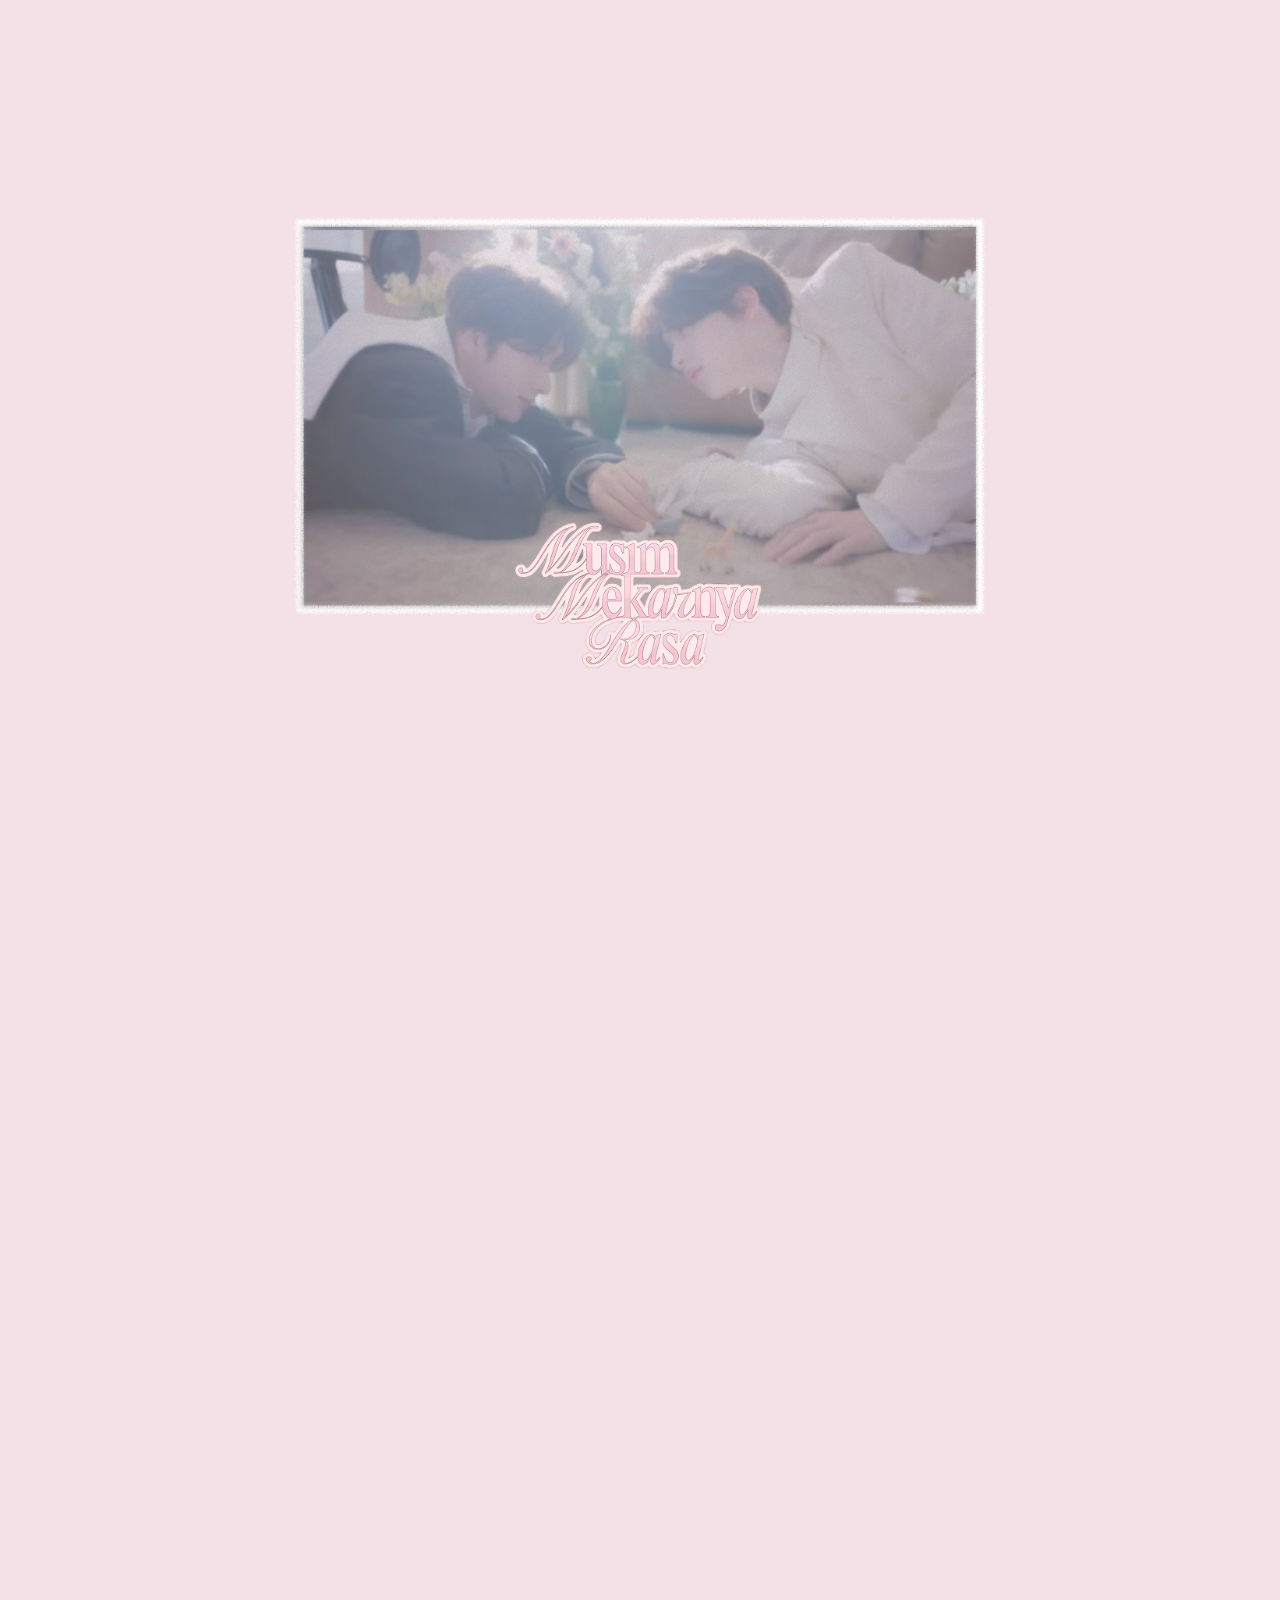
==== index.html @ 44307888 "Rename fanzine.html to index.html" ====
<!DOCTYPE html>
<html lang="en">

<head>
    <meta charset="UTF-8">
    <meta name="viewport" content="width=device-width, initial-scale=1.0">
    <title>Musim Mekarnya Rasa Fanzine</title>
    <link rel="stylesheet" href="style.css">
    <link rel="icon" href="assets/MMR-LOGO.png" />
    <link rel="preconnect" href="https://fonts.googleapis.com">
    <link rel="preconnect" href="https://fonts.gstatic.com" crossorigin>
    <link href="https://fonts.googleapis.com/css2?family=Instrument+Serif:ital@0;1&family=Jersey+15&display=swap"
        rel="stylesheet">
    <script src="https://cdn.tailwindcss.com"></script>
    <link rel="stylesheet" href="https://cdnjs.cloudflare.com/ajax/libs/font-awesome/6.4.0/css/all.min.css">
    <script src="https://kit.fontawesome.com/YOUR_KIT_CODE.js" crossorigin="anonymous"></script>
    <!-- 
        © 731chapters
        Developer: tofumandu_
    -->
</head>

<body>
    <section class="landing" id="landing">
        <div class="landing-area">
            <img src="assets/main-page.png" alt="">
        </div>
    </section>
    <section class="main" id="main">
        <div class="menu">
            <i class="fa-solid fa-bars"></i>
            <span class="dropdown-menu">
                <a href="#main">
                    <i class="fa-solid fa-house menu-icon" aria-hidden="true"></i>
                    <span class="menu-label">Home</span>
                </a>
                <a href="#chapter-page">
                    <i class="fa-solid fa-book-open menu-icon" aria-hidden="true"></i>
                    <span class="menu-label">Chapters</span>
                </a>
                <a href="#" class="nav-bookmark-btn">
                    <i class="fa-solid fa-bookmark menu-icon" aria-hidden="true"></i>
                    <span class="menu-label">Bookmark</span>
                </a>
                <a href="https://731chapters-site.vercel.app/">
                    <img src="assets/mini731.svg" class="menu-icon menu-brand" alt="">
                    <span class="menu-label">731chapters</span>
                </a>
            </span>
        </div>

        <section class="home">
            <div>
                <img src="assets/main-page.png" alt="">
            </div>
            <div class="about">
                <p>
                    I'd never given much thought how I would spend the months leading up to the Musim Mekarnya Rasa
                    event, but even if I had, I would not have imagined it like this. It started in April with a silly
                    thought I had about making our community closer, and ended up with me pitching the event idea to my
                    beloved nidjaepilled friends on 31st of May, face to face, at Mosslife Blok M. Ofcourse everyone was
                    supportive, and ideas bounced immediately. But, I keep reminding the team, that ultimately this is
                    about our community. How do we make something beautiful together, and in true nidjae fashion, has to
                    be warm, yet fun as well?<br><br>

                    This book is the culmination of thirty days of work from thirty eight contributors. I had never
                    expected the enthusiasm to be this high, with this being the first nidjae fanzine/event in
                    Indonesia. But hey, this is ours. I am proud to showcase it to the world, each word and each stroke
                    of lines from our incredible writers and artists. I hope you feel it too, everytime you open this
                    book.<br><br>

                    To the devoted team who poured their hearts into bringing Musim Mekarnya Rasa to life, to those who
                    cherish Shin Junghwan and Choi Youngjae, and to every contributor whose creativity filled these
                    pages, may the presence of this book be a quiet magic hour of the mind, a sanctuary where
                    inspiration awakens and imagination blooms without end.<br><br>
                </p>
            </div>
            <div>
                <div class="zine-desc">
                    <p>The</p>
                    <p>Stories</p>
                    <p>of</p>
                    <p>Nidjae</p>
                </div>
                <div class="zine-content">
                    <p>(arts)</p>
                    <p>(poems)</p>
                    <p>(fictions)</p>
                </div>
            </div>
        </section>
        <section class="chapter-page" id="chapter-page">
            <div class="chapters">Chapters</div>
            <div class="chapter" id="pagi">
                <a href="#zine-pagi">
                    <div class="chapter-image">
                        <img class="anticlockwise" src="assets/chapter1_cover.png" alt="">
                    </div>
                    <h3>Chapter 1: Pagi</h3>
                </a>
            </div>
            <div class="chapter" id="siang">
                <a href="#zine-siang">
                    <div class="chapter-image">
                        <img class="clockwise" src="assets/chapter2_cover.png" alt="">
                    </div>
                    <h3>Chapter 2: Siang</h3>
                </a>
            </div>

            <div class="chapter" id="sore">
                <a href="#zine-sore">
                    <div class="chapter-image">
                        <img class="clockwise" src="assets/chapter3_cover.png" alt="">
                    </div>
                    <h3>Chapter 3: Sore</h3>
                </a>
            </div>

            <div class="chapter" id="malam">
                <a href="#zine-malam">
                    <div class="chapter-image">
                        <img class="anticlockwise" src="assets/chapter4_cover.png" alt="">
                    </div>
                    <h3>Chapter 4: Malam</h3>
                </a>
            </div>
        </section>
        <section class="footer-page">
            <div class="footer">
                <div class="contributors">
                    <h1>Contributors</h1>
                    <div class="contributor-lists">
                        <div class="cont-chapt">
                            <h4>PAGI</h4>
                            <ul>
                                <li>lucky_to_us</li>
                                <li>nyomjae</li>
                                <li>dohoonjogja</li>
                                <li>niidjae</li>
                                <li>ddoinothing</li>
                                <li>blessky_</li>
                                <li>shippingdots</li>
                                <li>boljippangyin</li>
                                <li>ouatlatte</li>
                            </ul>
                        </div>
                        <div class="cont-chapt">
                            <h4>SIANG</h4>
                            <ul>
                                <li>owneeon</li>
                                <li>loveremain</li>
                                <li>outof3005</li>
                                <li>yojereun</li>
                                <li>bominight</li>
                                <li>nidjse</li>
                            </ul>
                        </div>
                        <div class="cont-chapt">
                            <h4>SORE</h4>
                            <ul>
                                <li>96kuchengzz</li>
                                <li>dohj4e</li>
                                <li>shinjaenid</li>
                                <li>suni30012803</li>
                                <li>haepdov</li>
                                <li>shugarplums</li>
                                <li>cacaamor</li>
                                <li>sekasur3bulan</li>
                                <li>markasorgil</li>
                                <li>youngjaejaksel</li>
                            </ul>
                        </div>
                        <div class="cont-chapt">
                            <h4>MALAM</h4>
                            <ul>
                                <li>haruhyeop</li>
                                <li>wonderingcatto</li>
                                <li>yojenyangi</li>
                                <li>Milk_and_breadz</li>
                                <li>writtenbyvi_</li>
                                <li>janaueary</li>
                                <li>okonomyuki</li>
                                <li>alee</li>
                                <li>kittengaze</li>
                                <li>ziowrite</li>
                                <li>commanim</li>
                                <li>mengupaspendar</li>
                                <li>tofumandu_</li>
                            </ul>
                        </div>
                    </div>

                </div>
                <div class="credits">
                    <a href="https://x.com/731chapters" target="_blank" class="logo731">
                        <img src="assets/731chapters_text.png" alt="">
                    </a>
                    <h1>Musim Mekarnya Rasa Online Fanzine</h1>
                    <h5>Nidjae Fan Event</h5>
                </div>
            </div>
            <div class="copyright">
                <p>© Musim Mekarnya Rasa Online Fanzine. All rights belong to 731chapters</p>
            </div>
        </section>
    </section>
    <section class="zine" id="zine">
        <a href="#main" class="zine-brand" aria-label="Back to homepage"></a>
        <div class="menu">
            <i class="fa-solid fa-bars"></i>
            <span class="dropdown-menu">
                <a href="#main">
                    <i class="fa-solid fa-house menu-icon" aria-hidden="true"></i>
                    <span class="menu-label">Home</span>
                </a>
                <a href="#chapter-page">
                    <i class="fa-solid fa-book-open menu-icon" aria-hidden="true"></i>
                    <span class="menu-label">Chapters</span>
                </a>
                <a class="footer-img" href="https://731chapters-site.vercel.app/" target="_blank">
                    <img src="assets/mini731.svg" class="menu-icon menu-brand" alt="">
                    <span class="menu-label">731chapters</span>
                </a>
                <a href="#" class="nav-bookmark-btn">
                    <i class="fa-solid fa-bookmark menu-icon" aria-hidden="true"></i>
                    <span class="menu-label">Bookmark</span>
                </a>
                <a href="#" class="zine-view-toggle" id="zine-view-toggle">
                    <i class="fa-solid fa-mobile-screen-button menu-icon" aria-hidden="true"></i>
                    <span class="menu-label">Scroll View</span>
                </a>
            </span>
        </div>

        <div class="book" id="book">
            <div class="page-half page-left" id="pageLeft">
                <img id="imgLeft" alt="">
            </div>
            <div class="page-half page-right" id="pageRight">
                <img id="imgRight" alt="">
            </div>
            <div class="book-center-shadow"></div>
            <div class="flip-page hidden" id="flipPage">
                <div class="flip-face flip-front">
                    <img id="flipFrontImg" alt="">
                </div>
                <div class="flip-face flip-back">
                    <img id="flipBackImg" alt="">
                </div>
            </div>
        </div>

        <div class="mobile-pages" id="mobile-pages"></div>

        <div class="prev-page"></div>
        <div class="next-page"></div>

        <div class="zine-menu">
            <div class="page-nav">
                <div class="work-title" id="work-title"></div>
                </a>
            </div>

            <div class="bookmark">
                <a href="#" id="zine-bookmark-btn" title="Bookmark this work">
                    <i class="fa-solid fa-bookmark menu-icon" aria-hidden="true"></i>
                </a>
            </div>
        </div>
    </section>

    <div class="bookmark-overlay" id="bookmark-overlay">
        <div class="bookmark-modal">
            <div class="bookmark-modal-header">
                <h3><i class="fa-solid fa-bookmark" aria-hidden="true"></i>Bookmark</h3>
                <button type="button" class="bookmark-close" id="bookmark-close" aria-label="Close bookmark panel">
                    <i class="fa-solid fa-xmark" aria-hidden="true"></i>
                </button>
            </div>
            <div class="bookmark-list" id="bookmark-list">
            </div>
        </div>
    </div>
    <div class="notification-overlay" id="notification-overlay" aria-hidden="true">
        <div class="notification-modal" role="dialog" aria-modal="true" aria-labelledby="notification-title">
            <div class="bookmark-modal-header">
                <h3 id="notification-title">
                    <i class="fa-solid fa-triangle-exclamation" aria-hidden="true"></i>
                    Content Warning
                </h3>
                <button type="button" class="bookmark-close" id="notification-close" aria-label="Close notification">
                    <i class="fa-solid fa-xmark" aria-hidden="true"></i>
                </button>
            </div>
            <div class="notification-content">
                <p id="notification-question">Apakah kamu sudah 18 tahun ke atas?</p>
                <div class="notification-actions">
                    <button type="button" class="notification-btn notification-btn-yes" id="notification-yes">Yes,
                        Continue</button>
                    <button type="button" class="notification-btn notification-btn-no" id="notification-no">No, Skip
                        this content</button>
                </div>
            </div>
        </div>
    </div>

</body>
<script src="script.js"></script>

</html>
---- style.css ----
:root {
    --warm-white: #FDFAF4;
    --brown: #8f5a63;
    --mauve: #ecb3bc;
    --text: #3A2C20;
    --button-bg: rgba(255, 250, 250, 0.42);
    --button-out: rgba(255, 255, 255, 0.72);
    --shadow: rgba(100, 60, 70, 0.1);

}

html,
body {
    width: 100%;
    max-width: 100%;
    overflow-x: clip;

    color: var(--text);
    background-color: #F4E0E7;
    font-family: "Instrument Serif", serif;
    font-size: 16px;
    line-height: 1.8;
}

@keyframes rise-fade-in {
    from {
        opacity: 0;
        transform: translateY(28px);
    }

    to {
        opacity: 1;
        transform: translateY(0);
    }
}

@keyframes section-rise-fade-in {
    from {
        opacity: 0;
        transform: translateY(18px);
    }

    to {
        opacity: 1;
        transform: translateY(0);
    }
}

.scroll-reveal {
    opacity: 0;
    transform: translateY(28px);
    transition: opacity 0.7s ease, transform 0.7s ease;
}

.scroll-reveal.is-visible {
    opacity: 1;
    transform: translateY(0);
}

.page-enter {
    animation: section-rise-fade-in 0.8s ease both;
}

@media (prefers-reduced-motion: reduce) {

    *,
    *::before,
    *::after {
        animation-duration: 0.01ms !important;
        animation-iteration-count: 1 !important;
        scroll-behavior: auto !important;
        transition-duration: 0.01ms !important;
    }

    .scroll-reveal {
        opacity: 1;
        transform: none;
    }
}


.landing {
    width: 100%;
    height: 100vh;

    display: flex;
    justify-content: center;
    align-items: center;

    background: #F4E0E7;

    position: fixed;
    inset: 0;
    z-index: 9999;

    cursor: pointer;

    opacity: 1;
    visibility: visible;

    transition:
        opacity 0.8s ease,
        visibility 0.8s ease;
}

.landing-area {
    width: 100%;
    height: 100%;

    display: flex;
    justify-content: center;
    align-items: center;
}

.landing-area img {
    display: block;

    width: 700px;
    max-width: 85vw;
    max-height: 85vh;

    object-fit: contain;

    transition: transform 0.4s ease;
}

.landing-area img:hover {
    transform: scale(1.02);
    filter: drop-shadow(0 8px 20px rgba(80, 50, 55, 0.08));
}

.landing.hide {
    opacity: 0;
    visibility: hidden;
    pointer-events: none;
}

.main {
    width: 100%;
    min-height: 100vh;

    position: relative;

    opacity: 0;
    visibility: hidden;

    transition: opacity 0.8s ease;
}

.main.show {
    opacity: 1;
    visibility: visible;
}

.menu {
    position: fixed;
    top: 28px;
    right: 35px;
    z-index: 1000;

    display: flex;
    align-items: center;
    justify-content: center;
}

.menu>i {
    width: 38px;
    height: 38px;
    display: flex;
    align-items: center;
    justify-content: center;
    background: var(--button-bg);
    border: 1px solid var(--button-out);
    border-radius: 8px;
    box-shadow: 0 8px 25px var(--shadow);
    backdrop-filter: blur(14px) saturate(125%);
    -webkit-backdrop-filter: blur(14px) saturate(125%);
    border-radius: 50%;
    color: var(--brown);
    font-size: 17px;
    cursor: pointer;
    transition: 0.3s ease;
}

.menu>i:hover {
    background: var(--warm-white);
    transform: scale(1.05);
}

.menu>span {
    position: absolute;
    top: 48px;
    right: 0;
    display: none;
    flex-direction: column;
    min-width: 130px;
    padding: 12px 0;
    background: var(--button-bg);
    border: 1px solid var(--button-out);
    border-radius: 8px;
    box-shadow: 0 8px 25px var(--shadow);
    backdrop-filter: blur(14px) saturate(125%);
    -webkit-backdrop-filter: blur(14px) saturate(125%);
}

.menu.open>span {
    display: flex;
}

.menu>span a {
    display: flex;
    align-items: center;
    gap: 10px;

    padding: 6px 18px;

    color: var(--brown);
    text-decoration: none;
    font-size: 12px;
    letter-spacing: 0.08em;

    transition: 0.2s ease;
}

.menu-icon {
    width: 18px;
    flex: 0 0 18px;
    text-align: center;
}

.menu-brand {
    display: block;
    height: 18px;
    object-fit: contain;
}

.menu>span a:hover {
    color: var(--mauve);
}

.home {
    width: 100%;
    min-height: 550px;

    background-image:
        url("data:image/svg+xml,%3Csvg viewBox='0 0 200 200' xmlns='http://www.w3.org/2000/svg'%3E%3Cfilter id='noiseFilter'%3E%3CfeTurbulence type='fractalNoise' baseFrequency='0.7' numOctaves='3' stitchTiles='stitch'/%3E%3C/filter%3E%3Crect width='100%25' height='100%25' filter='url(%23noiseFilter)' opacity='.22'/%3E%3C/svg%3E");

    background-size: 200px 200px, 100% 100%;
    padding-top: 35px;
    padding-bottom: 45px;

    display: flex;
    flex-direction: column;
    align-items: center;


    position: relative;
}

.home>div:first-child {
    width: 100%;

    display: flex;
    justify-content: center;
    align-items: center;
}

.home>div:first-child img {
    width: 420px;
    max-width: 75vw;
    height: auto;

    display: block;

    object-fit: contain;
    transition: transform 0.4s ease;
}

.home>div:first-child img:hover {
    transform: scale(1.02);
    filter: drop-shadow(0 8px 20px rgba(80, 50, 55, 0.08));

}

.about {
    width: min(700px, 90%);
    margin-top: 20px;
}

.about p {
    text-align: justify;
    font-family: "Datatype", monospace;
    margin: 0;
    text-align: center;
    color: var(--text);
    font-size: 14px;
    line-height: 1.35;
}

.home>div:last-child {
    width: min(560px, 85%);

    margin-top: 20px;
}



.zine-desc {
    display: grid;
    grid-template-columns: repeat(4, 1fr);

    width: 100%;

    margin: 0;
}

.zine-desc p {
    margin: 0;
    text-align: center;
    color: var(--text);
    font-size: 22px;
    font-style: italic;
    font-weight: 500;
    transition: text-shadow 0.3s ease, transform 0.3s ease;
}

.zine-content {
    display: grid;
    grid-template-columns: repeat(3, 1fr);

    width: 75%;

    margin: 10px auto 0;
}

.zine-content p {
    margin: 0;
    text-align: center;
    color: var(--text);
    font-size: 20px;
    font-style: italic;
    transition: text-shadow 0.3s ease, transform 0.3s ease;
}

.zine-content p:hover,
.zine-desc p:hover {
    text-shadow: 2px 2px 6px rgba(100, 60, 70, 0.25);
    transform: scale(1.03);
}

.chapter-page {
    width: 100%;
    min-height: 100vh;

    padding: 60px 8% 100px;

    display: grid;
    grid-template-columns: 1fr 1fr;
    grid-template-rows: auto auto auto;

    column-gap: 12%;
    row-gap: 70px;

    background-image:
        url("data:image/svg+xml,%3Csvg viewBox='0 0 200 200' xmlns='http://www.w3.org/2000/svg'%3E%3Cfilter id='noiseFilter'%3E%3CfeTurbulence type='fractalNoise' baseFrequency='0.7' numOctaves='3' stitchTiles='stitch'/%3E%3C/filter%3E%3Crect width='100%25' height='100%25' filter='url(%23noiseFilter)' opacity='.22'/%3E%3C/svg%3E"),
        linear-gradient(to bottom,
            #F4E0E7 0%,
            #F3E2E2 8%,
            #F0E5DF 16%,
            #EAE8D9 25%,
            #E2E9D4 35%,
            #DDEACE 45%,
            #D8EACD 60%,
            #D8EACD 100%);

    background-repeat: repeat, no-repeat;

    background-size: 200px 200px, 100% 100%;
    background-position: 0 0, 0 0;

    position: relative;
}

.chapters {
    grid-column: 1 / -1;
    text-align: center;
    font-size: 42px;
    font-style: italic;
    margin-bottom: -20px;
}

.chapter a {
    display: flex;
    flex-direction: column;
    align-items: center;

    text-decoration: none;
    color: var(--text);
}

.chapter-image {
    position: relative;
    width: 230px;
    height: auto;
    position: relative;
}

.chapter-image img {
    width: 100%;
    height: auto;
    display: block;

    transition:
        opacity 0.35s ease,
        transform 0.45s ease;
}

.clockwise {
    transform: rotate(-10deg);
}

.anticlockwise {
    transform: rotate(10deg);
}

.chapter a:hover img {
    transform: scale(1.08) rotate(0deg);
    filter: drop-shadow(-10px 8px 28px rgba(100, 60, 70, 0.4));
}


.chapter h3 {
    margin-top: 10px;
    font-size: 21px;
    font-style: italic;
    font-weight: 500;
    padding: 10px 10px 10px 20px;
    transition: text-shadow 0.3s ease, transform 0.3s ease, opacity 0.3s ease;
}

.chapter a:hover h3 {
    opacity: 0.7;
    text-shadow: 2px 2px 6px rgba(100, 60, 70, 0.25);
    transform: scale(1.03);
}

.chapter a:hover img {
    width: 260px;
}

.chapter a:hover h3 {
    opacity: 0.7;
    transition: 0.3s;
}

@media (max-width: 700px) {

    .chapter-page {
        grid-template-columns: 1fr;
        grid-template-rows: none;

        row-gap: 55px;
        column-gap: 0;

        padding: 50px 8% 90px;
    }

    .chapters {
        margin-bottom: 0;
    }

    .chapter {
        width: 100%;
    }

    .chapter a {
        flex-direction: row;
        align-items: center;
        justify-content: space-between;

        gap: 18px;
    }

    .chapter-image {
        width: 52%;
        flex-shrink: 0;
    }

    .chapter a:hover img,
    .chapter-image img {
        width: 100%;
    }

    .chapter h3 {
        flex: 1;

        margin-top: 0;

        text-align: center;

        font-size: 17px;
    }

    .chapter#siang a,
    .chapter#malam a {
        flex-direction: row-reverse;
    }
}

.footer-page {
    width: 100%;
    bottom: 20px;
    min-height: 400px;
    display: table;
    padding: 70px 7% 35px !important;
    gap: 20px;
    background-image:
        url("data:image/svg+xml,%3Csvg viewBox='0 0 200 200' xmlns='http://www.w3.org/2000/svg'%3E%3Cfilter id='noiseFilter'%3E%3CfeTurbulence type='fractalNoise' baseFrequency='0.7' numOctaves='3' stitchTiles='stitch'/%3E%3C/filter%3E%3Crect width='100%25' height='100%25' filter='url(%23noiseFilter)' opacity='.22'/%3E%3C/svg%3E"),
        linear-gradient(to top,
            #F4E0E7 0%,
            #F3E2E2 8%,
            #F0E5DF 16%,
            #EAE8D9 25%,
            #E2E9D4 35%,
            #DDEACE 45%,
            #D8EACD 60%,
            #D8EACD 100%);

    background-repeat: repeat, no-repeat;

    background-size: 200px 200px, 100% 100%;
    background-position: 0 0, 0 0;

    color: var(--text);
}

.footer {
    display: flex !important;
    align-items: flex-start !important;
    justify-content: space-between;
    gap: 30px;
}

.footer .contributors {
    width: 70%;
    flex: 0 0 70%;
    align-self: flex-start !important;
    margin: 0 !important;
    padding: 0 !important;
}


.contributors {
    display: inline-block;
    align-content: start;
    align-items: start;
    margin: 0;
    padding: 0;
}

.contributors>h1 {
    grid-column: 1 / -1;

    margin: 0 0 14px 0;
    padding: 0;
    font-size: 32px;
    font-weight: 400;
    font-style: italic;

    line-height: 1;
    transition: 0.3s ease;
}

.contributor-lists {
    display: inline-grid;
    grid-column: 1;
    grid-template-columns: repeat(4, minmax(0, 1fr));

}

.cont-chapt {
    display: inline-table;
    margin-right: 30px;
    gap: 30px;
    align-content: start;
    align-items: start;
}

.cont-chapt h4 {
    margin: 0 0 3px 0;
    padding: 0;
    font-weight: bold;
    font-size: 15px;

    line-height: 1.15;
    transition: 0.3s ease;
}

.cont-chapt ul {
    list-style: none;

    margin: 0;
    padding: 0;
}

.cont-chapt li {
    margin: 0;
    padding: 0;
    font-size: 13px;
    font-weight: 400;

    line-height: 1.35;

    white-space: nowrap;
    transition: 0.3s ease;
}

.footer .credits {
    grid-column: 2;
    margin-top: 50px;
    display: flex;
    justify-content: space-between;
    flex-direction: column;
    align-items: flex-end;
    height: auto;
    min-width: 0;
    box-sizing: border-box;
    width: 30%;
    flex: 0 0 30%;
    align-self: center;
    margin: 0 !important;
    padding: 0 0 0 30px !important;
    box-sizing: border-box;
}

.logo731 {
    margin: 0 0 10px 0;
    padding: 0;
}

.logo731 img {
    display: block;
    width: 150px;
    height: auto;
    transition: 0.3s ease;
}


.credits h1 {
    margin: 0;
    padding: 0;
    font-size: 19px;
    font-weight: 400;

    line-height: 1.25;
    transition: 0.3s ease;
}

.credits h5 {
    margin: 10px 0 0 0;
    padding: 0;
    font-size: 13px;
    font-weight: 400;

    line-height: 1.2;
    transition: 0.3s ease;
}

.logo731 img:hover {
    transform: scale(1.1);
}

.credits h1:hover,
.credits h5:hover,
.cont-chapt li:hover,
.cont-chapt h4:hover,
.contributors>h1:hover {
    transform: scale(1.05);
    filter: drop-shadow(0 8px 20px rgba(80, 50, 55, 0.08));

}

.copyright {
    font-family: "Datatype", monospace;
    margin: 20px 0 20px 0;
    width: 100%;
    align-items: center;
    font-size: 12px;
    font-weight: 600;
    font-style: italic;

    opacity: 0.75;
}

.copyright p {

    text-align: center;
}


.zine {
    width: 100%;
    height: 100dvh;
    min-height: 0;

    position: fixed;
    inset: 0;
    z-index: 2000;
    justify-content: center;
    align-items: center;

    background-color: #f8dfe7;
    background-image:
        url("data:image/svg+xml,%3Csvg viewBox='0 0 200 200' xmlns='http://www.w3.org/2000/svg'%3E%3Cfilter id='noiseFilter'%3E%3CfeTurbulence type='fractalNoise' baseFrequency='0.7' numOctaves='3' stitchTiles='stitch'/%3E%3C/filter%3E%3Crect width='100%25' height='100%25' filter='url(%23noiseFilter)' opacity='.22'/%3E%3C/svg%3E");

    overflow-y: auto;
    overflow-x: hidden;
}

.zine {
    display: none;
}

.zine.active {
    display: flex;
}

.zine.mobile-mode {
    display: flex;
    align-items: flex-start;
    justify-content: center;
}

.zine.mobile-mode .mobile-pages {
    display: flex;
    width: min(800px, calc(100% - 32px));
    max-width: 800px;
    height: 100dvh;
    margin: 0 auto;
    padding: 0 10px 80px;
    box-sizing: border-box;
    flex-direction: column;
    align-items: center;
    justify-content: flex-start;
    overflow-y: auto;
    overflow-x: hidden;
    -webkit-overflow-scrolling: touch;
    overscroll-behavior-y: contain;
}

.zine.mobile-mode .book,
.zine.mobile-mode .prev-page,
.zine.mobile-mode .next-page,
.zine.mobile-mode .page-nav {
    display: none;
}

.zine.active.page-enter {
    animation: section-rise-fade-in 0.8s ease both;
}


.book {
    display: block;
    height: min(82vh, 92vw / 1.40952, calc(100dvh - 140px));
    width: auto;
    aspect-ratio: 1.40952;

    background: transparent;

    position: relative;
    z-index: 2;

    perspective: 2400px;

    filter: drop-shadow(0 8px 20px rgba(80, 50, 55, 0.08));

    transform: translateX(0);

    transition: transform 0.75s cubic-bezier(0.45, 0, 0.2, 1);
}

.book:not(.open) {
    transform: translateX(-25%);
}

.page-half {
    position: absolute;
    top: 0;

    width: 50%;
    height: 100%;

    overflow: hidden;

    background: #fffdfb;

    transition: opacity 0.55s ease, box-shadow 0.55s ease, border-radius 0.55s ease;
}

.page-left {
    left: 0;
    border-radius: 3px 0 0 3px;
}

.page-right {
    right: 0;
    border-radius: 0 3px 3px 0;
}

.book:not(.open) .page-left {
    opacity: 0;
    pointer-events: none;
}

.book:not(.open) .page-right {
    border-radius: 3px;
    box-shadow: 0 10px 26px rgba(80, 50, 55, 0.22);
}

.page-half img {
    display: block;

    width: 100%;
    height: 100%;

    object-fit: contain;
}

.page-half.blank img {
    display: none;
}

.book-center-shadow {
    position: absolute;
    top: 0;
    left: 50%;

    width: 70px;
    height: 100%;

    transform: translateX(-35px);

    pointer-events: none;
    z-index: 5;

    background: linear-gradient(to right,
            rgba(80, 70, 70, 0),
            rgba(80, 70, 70, 0.10),
            rgba(80, 70, 70, 0));

    opacity: 1;
    transition: opacity 0.4s ease;
}

.book:not(.open) .book-center-shadow {
    opacity: 0;
}

.flip-page {
    position: absolute;
    top: 0;

    width: 50%;
    height: 100%;

    transform-style: preserve-3d;

    pointer-events: none;

    z-index: 8;

    transition: transform 0.75s cubic-bezier(0.45, 0, 0.2, 1);
}

.flip-page.flip-right {
    left: 50%;
    transform-origin: left center;
}

.flip-page.flip-left {
    left: 0;
    transform-origin: right center;
}

.flip-page.hidden {
    display: none;
}

.flip-face {
    position: absolute;
    top: 0;
    left: 0;

    width: 100%;
    height: 100%;

    overflow: hidden;

    background: #fffdfb;

    backface-visibility: hidden;
    -webkit-backface-visibility: hidden;
}

.flip-face img {
    display: block;

    width: 100%;
    height: 100%;

    object-fit: contain;
}

.flip-face.blank img {
    display: none;
}

.flip-back {
    transform: rotateY(180deg);
}

.zine-brand {
    position: absolute;
    top: 28px;
    left: 48px;
    width: 120px;
    height: 80px;
    display: block;
    background-image: url("assets/MMR-LOGO.png");
    background-repeat: no-repeat;
    background-position: center;
    background-size: contain;
    filter: drop-shadow(0 0px 10px rgba(100, 60, 70, 0.7));
    z-index: 10;
    cursor: pointer;
    transition: transform 0.2s ease, opacity 0.2s ease;
}

.zine-brand:hover {
    transform: scale(1.03);
    opacity: 0.9;
}

.zine .menu {
    position: absolute;

    top: 40px;
    right: 52px;

    z-index: 20;
}

.zine .menu>i {
    width: 48px;
    height: 48px;
    display: flex;
    align-items: center;
    justify-content: center;
    border: 1px solid rgba(255, 255, 255, 0.85);
    border-radius: 50%;
    background: rgba(255, 255, 255, 0.35);
    color: #8f7d82;
    font-size: 23px;
    cursor: pointer;
    transition: all 0.3s ease;
}

.zine .menu>i:hover {
    background: rgba(255, 255, 255, 0.65);
    transform: scale(1.05);
}

.zine .menu>span {
    position: absolute;
    top: 58px;
    right: 0;
    min-width: 130px;
    padding: 10px 0;
    display: none;
    flex-direction: column;
    background: rgba(255, 250, 250, 0.42);
    border: 1px solid rgba(255, 255, 255, 0.72);
    border-radius: 10px;
    box-shadow: 0 8px 25px rgba(100, 60, 70, 0.08);
    backdrop-filter: blur(14px) saturate(125%);
    -webkit-backdrop-filter: blur(14px) saturate(125%);
}

.zine .menu.open>span {
    display: flex;
}

.zine .menu>span a {
    display: flex;
    align-items: center;
    gap: 10px;
    padding: 6px 18px;
    color: var(--brown);
    text-decoration: none;
    font-size: 14px;
    transition: 0.2s ease;
}

.dropdown-menu span {
    font-family: "Datatype", monospace;
    font-weight: 600;
}

.dropdown-menu a:hover span:hover {
    columns: var(--mauve);
}

.prev-page,
.next-page {
    position: absolute;

    top: 50%;
    transform: translateY(-50%);

    width: 50px;
    height: 50px;

    display: flex;
    align-items: center;
    justify-content: center;

    border-radius: 50%;

    background: rgba(255, 255, 255, 0.38);

    border: 1px solid rgba(255, 255, 255, 0.8);

    z-index: 10;

    cursor: pointer;

    transition: all 0.3s ease;
}

.prev-page {
    left: 9.2%;
}

.next-page {
    right: 9.2%;
}

.prev-page::before,
.next-page::before {
    color: #a18d94;

    font-size: 32px;
    font-weight: 300;

    line-height: 1;
}

.prev-page::before {
    content: "‹";
}

.next-page::before {
    content: "›";
}

.prev-page:hover,
.next-page:hover {
    background: rgba(255, 255, 255, 0.65);

    transform:
        translateY(-50%) scale(1.06);
}

.zine-menu {
    position: absolute;
    left: 50%;
    bottom: 20px;
    transform: translateX(-50%);
    z-index: 30;

    display: flex;
    align-items: center;
    justify-content: center;
    gap: 12px;
}

.page-nav {
    position: relative;
    width: 370px;
    max-width: 80vw;
    min-height: 48px;
    display: flex;
    align-items: center;
    justify-content: center;
    padding: 4px;
    border-radius: 28px;
    background: rgba(255, 248, 250, 0.38);
    border: 1px solid rgba(255, 255, 255, 0.85);
    box-shadow:
        0 4px 15px rgba(100, 70, 80, 0.08);
    backdrop-filter: blur(14px) saturate(125%);
    -webkit-backdrop-filter: blur(14px) saturate(125%);
    cursor: pointer;
}

.bookmark {
    display: flex;
    align-items: center;
    justify-content: center;

    width: 48px;
    height: 48px;
    border-radius: 50%;
    background-color: var(--button-bg);
    border: 1px solid var(--button-out);
    border-radius: 8px;
    box-shadow: 0 8px 25px var(--shadow);
    backdrop-filter: blur(14px) saturate(125%);
    -webkit-backdrop-filter: blur(14px) saturate(125%);
    border-radius: 50%;
    color: var(--brown);

}

.bookmark>i {
    flex: 0 0 auto;
    display: flex;
    align-items: center;
    justify-content: center;
    border-radius: 50%;


    color: var(--brown);
    font-size: 17px;
    transition: 0.3s ease;
}

.bookmark:hover {
    background: var(--warm-white);
    transform: scale(1.05);
}

.bookmark a {
    display: flex;
    align-items: center;
    justify-content: center;

    width: 100%;
    height: 100%;

    color: inherit;
    text-decoration: none;
}

.work-title {
    width: 310px;
    min-height: 38px;
    display: flex;
    align-items: center;
    justify-content: center;
    padding: 5px 18px;
    border-radius: 22px;
    background: var(--button-bg);
    border: var(--button-out);
    backdrop-filter: blur(8px);
    -webkit-backdrop-filter: blur(8px);
    color: var(--text);
    font-size: 16px;
    text-align: center;
    overflow: hidden;
    white-space: nowrap;
    text-overflow: ellipsis;
    transition: all 0.25s ease;
}

.page-nav::after {
    content: "▲";
    width: 38px;
    height: 38px;
    display: flex;
    align-items: center;
    justify-content: center;
    color: var(--brown);
    font-size: 16px;
    transition: transform 0.25s ease;
}

.page-nav.open {
    min-height: 48px;
    align-items: flex-start;
}

.page-nav.open::after {
    transform: rotate(180deg);
}

.page-nav.open .work-title {
    position: relative;

    width: 310px;

    height: 250px;

    align-items: flex-start;
    justify-content: flex-start;

    padding: 10px 18px;

    overflow-y: auto;

    white-space: normal;

    text-align: left;

    flex-direction: column;
}


.work-title::-webkit-scrollbar {
    width: 6px;
}

.work-title::-webkit-scrollbar-track {
    background: transparent;
}

.work-title::-webkit-scrollbar-thumb {
    background: #9d9297;
    border-radius: 10px;
}


.work-item {
    width: 100%;
    flex-shrink: 0;
    padding: 5px 0;
    color: var(--text);
    font-size: 16px;
    cursor: pointer;
    transition: 0.2s ease;
}

.work-item:hover {
    padding-left: 5px;
    opacity: 0.6;
}

.work-item.active {
    font-weight: 600;
}

/* ---------------- Bookmark panel ---------------- */

.bookmark-overlay {
    position: fixed;
    inset: 0;
    z-index: 5000;

    display: flex;
    align-items: center;
    justify-content: center;

    padding: 24px;

    background: rgba(58, 44, 32, 0.35);
    backdrop-filter: blur(6px);
    -webkit-backdrop-filter: blur(6px);

    opacity: 0;
    visibility: hidden;

    transition: opacity 0.3s ease, visibility 0.3s ease;
}

.bookmark-overlay.open {
    opacity: 1;
    visibility: visible;
}

.bookmark-modal {
    width: 100%;
    max-width: 420px;
    max-height: 70vh;

    display: flex;
    flex-direction: column;

    background: var(--warm-white);
    border: 1px solid var(--button-out);
    border-radius: 18px;
    box-shadow: 0 20px 45px rgba(100, 60, 70, 0.25);

    transform: translateY(16px) scale(0.97);
    transition: transform 0.3s ease;

    overflow: hidden;
}

.bookmark-overlay.open .bookmark-modal {
    transform: translateY(0) scale(1);
}

.notification-overlay {
    position: fixed;
    inset: 0;
    z-index: 6000;

    display: flex;
    align-items: center;
    justify-content: center;

    padding: 24px;

    background: rgba(58, 44, 32, 0.45);
    backdrop-filter: blur(6px);
    -webkit-backdrop-filter: blur(6px);

    opacity: 0;
    visibility: hidden;

    transition: opacity 0.3s ease, visibility 0.3s ease;
}

.notification-overlay.open {
    opacity: 1;
    visibility: visible;
}

.notification-modal {
    width: 100%;
    max-width: 420px;

    display: flex;
    flex-direction: column;

    background: var(--warm-white);
    border: 1px solid var(--button-out);
    border-radius: 18px;
    box-shadow: 0 20px 45px rgba(100, 60, 70, 0.25);

    transform: translateY(16px) scale(0.97);
    transition: transform 0.3s ease;
    overflow: hidden;
}

.notification-overlay.open .notification-modal {
    transform: translateY(0) scale(1);
}

.notification-content {
    padding: 22px 22px 20px;
}

.notification-content p {
    margin: 0 0 18px;
    font-size: 1.1rem;
    line-height: 1.6;
    color: var(--text);
}

.notification-actions {
    display: flex;
    align-items: center;
    justify-content: flex-end;
    gap: 12px;
}

.notification-btn {
    min-width: 88px;
    padding: 10px 18px;
    border: 1px solid rgba(143, 90, 99, 0.25);
    border-radius: 999px;
    background: rgba(143, 90, 99, 0.08);
    color: var(--text);
    font-family: "Instrument Serif", serif;
    font-size: 1rem;
    cursor: pointer;
    transition: 0.2s ease;
}

.notification-btn:hover {
    background: var(--mauve);
    color: var(--warm-white);
}

.notification-btn-no {
    background: transparent;
}

.bookmark-modal-header {
    display: flex;
    align-items: center;
    justify-content: space-between;

    padding: 18px 22px;

    border-bottom: 1px solid rgba(143, 90, 99, 0.15);
}

.bookmark-modal-header h3 {
    display: flex;
    align-items: center;
    gap: 10px;
    margin: 0;
    font-family: "Datatype", monospace;
    font-size: 18px;
    letter-spacing: 0.04em;
    font-weight: 600;
    color: var(--brown);
}

.bookmark-close {
    flex: 0 0 auto;
    width: 32px;
    height: 32px;

    display: flex;
    align-items: center;
    justify-content: center;

    border: none;
    border-radius: 50%;

    background: var(--button-bg);
    color: var(--brown);

    cursor: pointer;
    transition: 0.2s ease;
}

.bookmark-close:hover {
    background: var(--mauve);
    color: var(--warm-white);
}

.bookmark-list {
    padding: 8px 12px 18px;
    overflow-y: auto;
}

.bookmark-empty {
    padding: 34px 12px;

    text-align: center;
    font-style: italic;
    color: var(--text);
    opacity: 0.6;
}

.bookmark-item {
    display: flex;
    align-items: center;
    justify-content: space-between;
    gap: 10px;

    margin: 4px 0;
    padding: 10px 12px;

    border-radius: 12px;

    cursor: pointer;
    transition: background 0.2s ease;
}

.bookmark-item:hover {
    background: rgba(236, 179, 188, 0.18);
}

.bookmark-item-info {
    display: flex;
    flex-direction: column;
    gap: 2px;

    overflow: hidden;
}

.bookmark-item-chapter {
    font-family: "Datatype", monospace;
    font-size: 11px;
    letter-spacing: 0.06em;
    text-transform: uppercase;

    color: var(--brown);
    opacity: 0.75;
}

.bookmark-item-title {
    font-size: 16px;
    color: var(--text);

    white-space: nowrap;
    overflow: hidden;
    text-overflow: ellipsis;
}

.bookmark-remove {
    flex: 0 0 auto;
    width: 28px;
    height: 28px;

    display: flex;
    align-items: center;
    justify-content: center;

    border: none;
    border-radius: 50%;

    background: transparent;
    color: var(--brown);
    opacity: 0.6;

    cursor: pointer;
    transition: 0.2s ease;
}

.bookmark-remove:hover {
    opacity: 1;
    background: rgba(143, 90, 99, 0.12);
}

.bookmark-list::-webkit-scrollbar {
    width: 6px;
}

.bookmark-list::-webkit-scrollbar-track {
    background: transparent;
}

.bookmark-list::-webkit-scrollbar-thumb {
    background: #9d9297;
    border-radius: 10px;
}

#zine-bookmark-btn i {
    transition: transform 0.2s ease, color 0.2s ease;
}

#zine-bookmark-btn.active {
    color: var(--brown);
}

.bookmark:has(#zine-bookmark-btn.active) {
    background: var(--mauve);
}

#zine-bookmark-btn.active i {
    transform: scale(1.2);
}

@media (max-width: 768px) {
    .bookmark-modal {
        max-width: 100%;
    }
}

.mobile-pages {
    display: none;
    flex-direction: column;
    align-items: center;

    width: 100%;
    max-width: 800px;
    height: 100dvh;

    margin: 0 auto;
    padding: 0 0 80px;

    overflow-y: auto;
    overflow-x: hidden;
    -webkit-overflow-scrolling: touch;
    overscroll-behavior-y: contain;
}

@media (max-width: 768px) {
    .menu {
        top: 18px;
        right: 20px;
        width: 40px;
    }

    .home {
        padding-top: 55px;
    }

    .home>div:first-child img {
        width: 350px;
        max-width: 85vw;
    }

    .about {
        width: 82%;
        margin-top: 15px;
    }

    .about p {
        font-size: 13px;
    }

    .home>div:last-child {
        width: 90%;
        margin-top: 20px;
    }

    .zine-desc p {
        font-size: 19px;
    }

    .zine-content {
        width: 78%;
    }

    .zine-content p {
        font-size: 17px;
    }

    .footer {
        display: flex !important;
        flex-direction: column;
        gap: 40px;
        padding: 60px 8% 35px !important;
    }

    .contributors {
        align-items: center;
        align-self: center !important;
        text-align: center;
    }

    .contributor-lists {
        text-align: left;
        align-self: flex-start;
    }

    .contributors h1 {
        text-align: center;
    }

    .cont-chapt {
        padding: 0 0 0 12px;
        gap: 10px;
    }

    .footer .contributors,
    .footer .credits {
        width: 100%;
        flex: none;
        align-items: center;
        align-self: center !important;
        padding-left: 0 !important;
    }
}


@media (max-width: 700px) {

    .zine::before {
        position: fixed;
        top: 15px;
        left: 20px;
        height: 50px;
        width: 75px;
    }

    .menu>span {
        position: absolute;
        margin-top: 10px;
        top: 34px;
        right: 0;

        width: 40px;
        min-width: 40px;
        display: none;
        flex-direction: column;
        gap: 8px;
        padding: 6px 0;

        align-items: center;
        border-radius: 22px;
    }

    .zine .menu {
        width: 40px;
    }

    .menu>i {
        width: 32px;
        height: 32px;
        font-size: 15px;
    }

    .menu>span a {
        display: flex;
        align-items: center;
        justify-content: center;

        width: 40px;
        height: 28px;
        padding: 0;

        color: var(--brown);
        text-decoration: none;

        transition: 0.2s ease;
    }

    .menu-label {
        display: none;
    }

    .zine-view-toggle {
        display: none;
    }

    .menu-icon {
        width: 20px;
        flex-basis: 20px;
        font-size: 15px;
    }

    .menu-brand {
        width: 20px;
        height: 20px;
    }

    .zine.active {
        display: block;

        overflow: hidden;
    }

    .zine {
        position: fixed;
        inset: 0;

        width: 100%;
        height: 100%;
        min-height: 0;

        padding: 0;
    }

    .zine .book {
        display: none;
    }

    .mobile-pages {
        display: flex;

        flex-direction: column;
        align-items: center;

        width: 100%;
        max-width: none;
        height: 100%;

        margin: 0;
        padding: 0 0 80px;

        overflow-y: auto;
        overflow-x: hidden;
        -webkit-overflow-scrolling: touch;
        overscroll-behavior-y: contain;
    }

    .mobile-page {
        display: block;

        width: 100%;
        height: auto;

        margin: 0;
        padding: 0;

        object-fit: contain;

        background: #fffdfb;

        box-shadow:
            0 1px 8px rgba(60, 40, 45, 0.08);
    }

    .mobile-cover {
        width: 100%;
        height: auto;

        display: block;

        object-fit: contain;
    }

    .mobile-work-page {
        width: 100%;
        height: auto;

        display: block;

        object-fit: contain;

        margin-top: 1px;
    }

    .zine .menu>span {
        position: absolute;
        margin-top: 10px;
        top: 34px;
        right: 0;

        width: 40px;
        min-width: 40px;

        display: none;
        flex-direction: column;
        gap: 8px;

        padding: 6px 0;

        align-items: center;
        background: rgba(255, 250, 252, 0.42);
        border: 1px solid rgba(255, 255, 255, 0.72);
        border-radius: 22px;

        box-shadow: 0 8px 25px rgba(100, 60, 70, 0.1);
        backdrop-filter: blur(14px) saturate(125%);
        -webkit-backdrop-filter: blur(14px) saturate(125%);
    }

    .zine .menu {
        top: 18px;
        right: 20px;
        width: 40px;
    }

    .zine .menu>i {
        width: 32px;
        height: 32px;
        font-size: 15px;
    }

    .zine .menu>span a {
        display: flex;
        align-items: center;
        justify-content: center;

        width: 40px;
        height: 28px;
        padding: 0;

        color: var(--brown);
        text-decoration: none;

        transition: 0.2s ease;
    }

    .zine .prev-page,
    .zine .next-page {
        display: none;
    }

    .zine .zine-menu {
        position: fixed;

        left: 50%;
        bottom: 15px;

        transform: translateX(-50%);

        gap: 8px;

        z-index: 100;
    }

    .zine .page-nav {
        width: min(260px, 70vw);
    }

    .zine .bookmark {
        width: 40px;
        height: 40px;
        font-size: 15px;
    }

    .work-title {
        width: 100%;
    }

    .footer {
        grid-template-columns: 1fr;
        row-gap: 40px;
        padding: 60px 8% 35px;
        align-items: center;

    }

    .contributors,
    .credits {
        grid-column: 1;
    }

    .contributors {
        grid-template-columns: repeat(2, minmax(0, 1fr));
        column-gap: 28px;
        row-gap: 24px;
    }

    .contributors>h1 {
        font-size: 27px;
    }

    .cont-chapt h4 {
        font-size: 14px;
    }

    .cont-chapt li {
        font-size: 12px;
    }

    .credits {
        padding: 0;
    }

    .copyright {
        margin-top: 35px;
        text-align: left;
    }
}



@media (max-width: 480px) {

    .home>div:first-child img {
        width: 310px;
    }

    .about {
        width: 88%;
    }

    .about p {
        font-size: 12px;
    }

    .zine-desc p {
        font-size: 16px;
    }

    .zine-content p {
        font-size: 15px;
    }

    .contributors>h1 {
        font-size: 27px;
    }

    .cont-chapt h4 {
        font-size: 11px;
    }

    .cont-chapt li {
        font-size: 9px;
    }
}

.footer .contributors>h1 {
    margin-top: 0 !important;
}
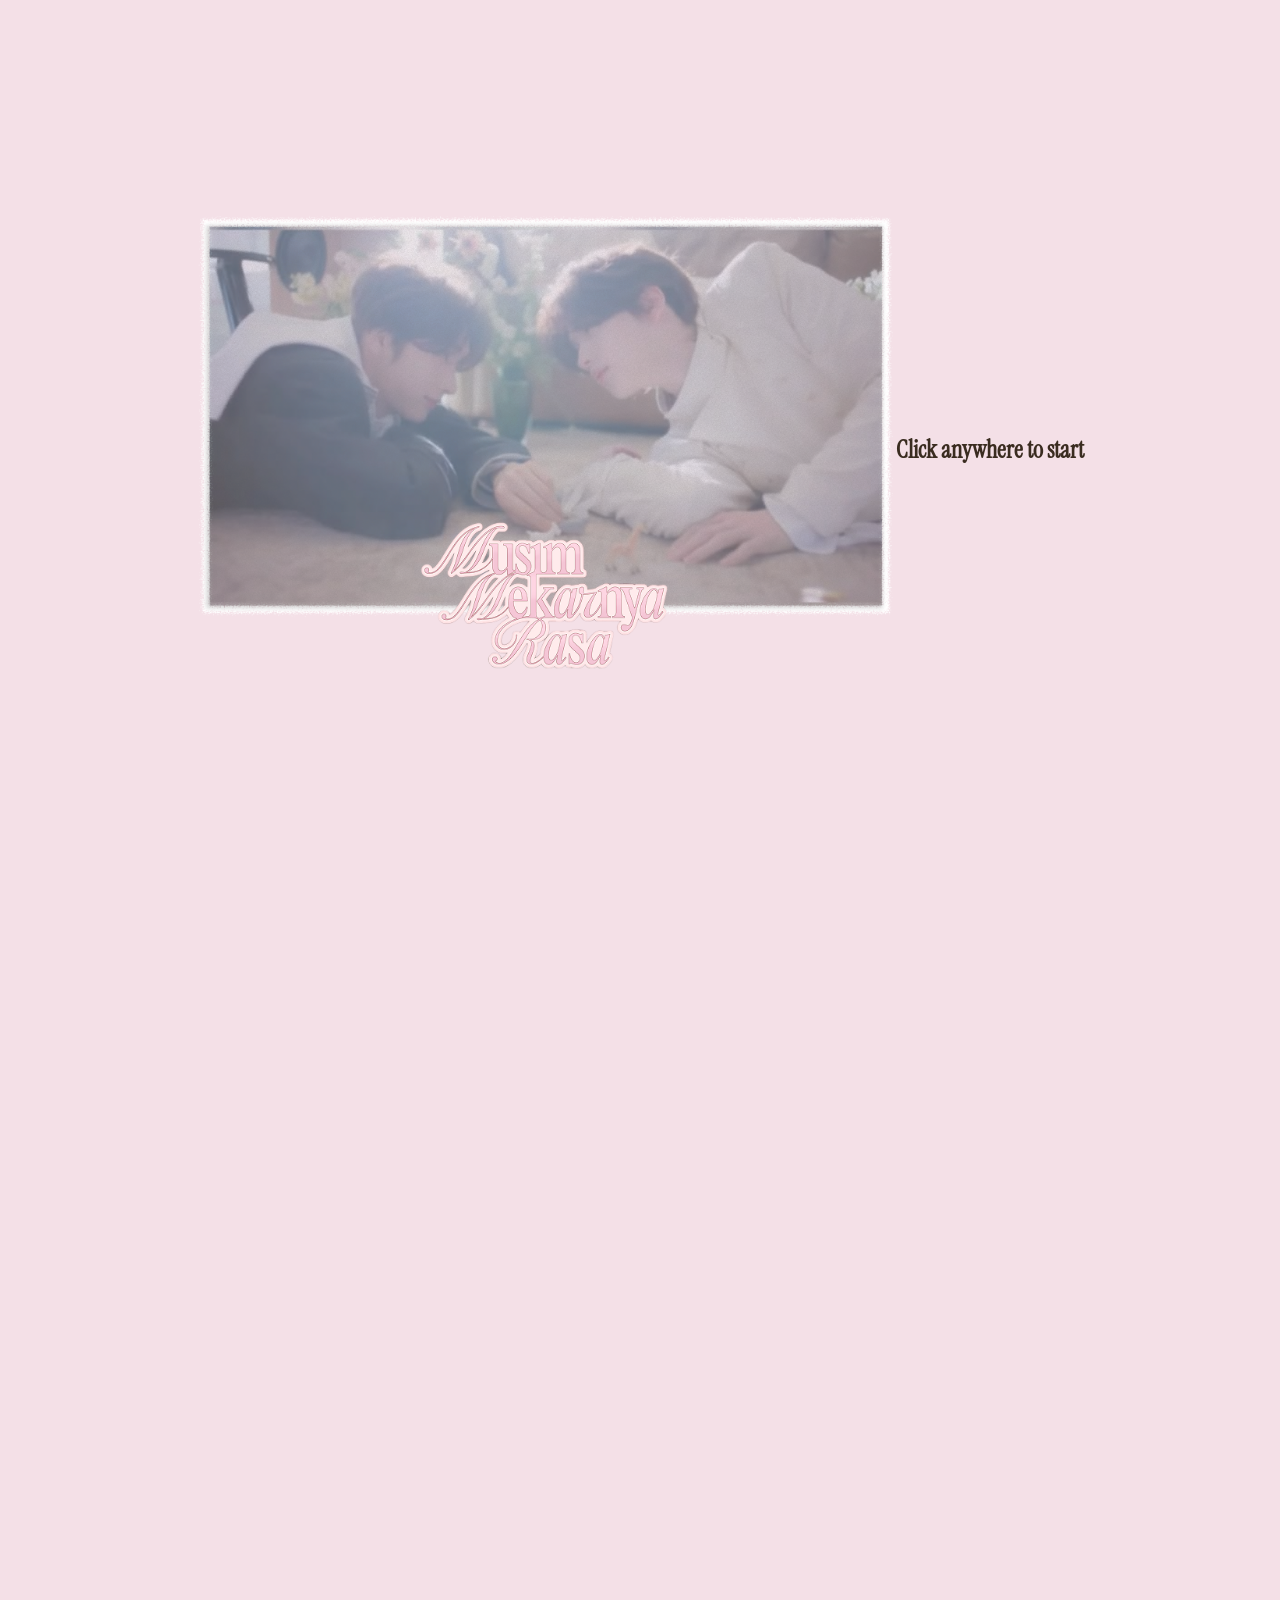
==== commit e1569204: "Update index.html" ====
--- a/index.html
+++ b/index.html
@@ -4,7 +4,7 @@
 <head>
     <meta charset="UTF-8">
     <meta name="viewport" content="width=device-width, initial-scale=1.0">
-    <title>Musim Mekarnya Rasa Fanzine</title>
+    <title>Nidjae Fanzine: Musim Mekarnya Rasa</title>
     <link rel="stylesheet" href="style.css">
     <link rel="icon" href="assets/MMR-LOGO.png" />
     <link rel="preconnect" href="https://fonts.googleapis.com">
@@ -18,191 +18,216 @@
         © 731chapters
         Developer: tofumandu_
     -->
+    <meta property="og:description" content="Nidjae Fanzine: Musim Mekarnya Rasa">
+    <meta property="og:image" content="/assets/banner.png">
+    <meta property="og:type" content="website">
+
+    <meta name="twitter:card" content="summary_large_image">
+    <meta name="twitter:title" content="Nidjae Fanzine: Musim Mekarnya Rasa">
+    <meta name="twitter:description" content="Nidjae Fanzine by 731chapters">
+    <meta name="twitter:image" content="/assets/banner.png">
 </head>
 
 <body>
     <section class="landing" id="landing">
         <div class="landing-area">
             <img src="assets/main-page.png" alt="">
+            <h1>
+                Click anywhere to start
+            </h1>
         </div>
     </section>
     <section class="main" id="main">
-        <div class="menu">
-            <i class="fa-solid fa-bars"></i>
-            <span class="dropdown-menu">
-                <a href="#main">
-                    <i class="fa-solid fa-house menu-icon" aria-hidden="true"></i>
-                    <span class="menu-label">Home</span>
-                </a>
-                <a href="#chapter-page">
-                    <i class="fa-solid fa-book-open menu-icon" aria-hidden="true"></i>
-                    <span class="menu-label">Chapters</span>
-                </a>
-                <a href="#" class="nav-bookmark-btn">
-                    <i class="fa-solid fa-bookmark menu-icon" aria-hidden="true"></i>
-                    <span class="menu-label">Bookmark</span>
-                </a>
-                <a href="https://731chapters-site.vercel.app/">
-                    <img src="assets/mini731.svg" class="menu-icon menu-brand" alt="">
-                    <span class="menu-label">731chapters</span>
-                </a>
-            </span>
-        </div>
-
-        <section class="home">
-            <div>
-                <img src="assets/main-page.png" alt="">
-            </div>
-            <div class="about">
-                <p>
-                    I'd never given much thought how I would spend the months leading up to the Musim Mekarnya Rasa
-                    event, but even if I had, I would not have imagined it like this. It started in April with a silly
-                    thought I had about making our community closer, and ended up with me pitching the event idea to my
-                    beloved nidjaepilled friends on 31st of May, face to face, at Mosslife Blok M. Ofcourse everyone was
-                    supportive, and ideas bounced immediately. But, I keep reminding the team, that ultimately this is
-                    about our community. How do we make something beautiful together, and in true nidjae fashion, has to
-                    be warm, yet fun as well?<br><br>
-
-                    This book is the culmination of thirty days of work from thirty eight contributors. I had never
-                    expected the enthusiasm to be this high, with this being the first nidjae fanzine/event in
-                    Indonesia. But hey, this is ours. I am proud to showcase it to the world, each word and each stroke
-                    of lines from our incredible writers and artists. I hope you feel it too, everytime you open this
-                    book.<br><br>
-
-                    To the devoted team who poured their hearts into bringing Musim Mekarnya Rasa to life, to those who
-                    cherish Shin Junghwan and Choi Youngjae, and to every contributor whose creativity filled these
-                    pages, may the presence of this book be a quiet magic hour of the mind, a sanctuary where
-                    inspiration awakens and imagination blooms without end.<br><br>
-                </p>
-            </div>
-            <div>
-                <div class="zine-desc">
-                    <p>The</p>
-                    <p>Stories</p>
-                    <p>of</p>
-                    <p>Nidjae</p>
-                </div>
-                <div class="zine-content">
-                    <p>(arts)</p>
-                    <p>(poems)</p>
-                    <p>(fictions)</p>
-                </div>
-            </div>
-        </section>
-        <section class="chapter-page" id="chapter-page">
-            <div class="chapters">Chapters</div>
-            <div class="chapter" id="pagi">
-                <a href="#zine-pagi">
-                    <div class="chapter-image">
-                        <img class="anticlockwise" src="assets/chapter1_cover.png" alt="">
+        <section class="background">
+            <div class="menu">
+                <i class="fa-solid fa-bars"></i>
+                <span class="dropdown-menu">
+                    <a href="#main">
+                        <i class="fa-solid fa-house menu-icon" aria-hidden="true"></i>
+                        <span class="menu-label">Home</span>
+                    </a>
+                    <a href="#chapter-page">
+                        <i class="fa-solid fa-book-open menu-icon" aria-hidden="true"></i>
+                        <span class="menu-label">Chapters</span>
+                    </a>
+                    <a href="#" class="nav-bookmark-btn">
+                        <i class="fa-solid fa-bookmark menu-icon" aria-hidden="true"></i>
+                        <span class="menu-label">Bookmark</span>
+                    </a>
+                    <a href="https://731chapters-site.vercel.app/">
+                        <img src="assets/mini731.svg" class="menu-icon menu-brand" alt="">
+                        <span class="menu-label">731chapters</span>
+                    </a>
+                </span>
+            </div>
+
+            <section class="home">
+                <div>
+                    <img src="assets/main-page.png" alt="">
+                </div>
+                <div class="about">
+                    <p>
+                        I'd never given much thought how I would spend the months leading up to the Musim Mekarnya Rasa
+                        event, but even if I had, I would not have imagined it like this. It started in April with a
+                        silly
+                        thought I had about making our community closer, and ended up with me pitching the event idea to
+                        my
+                        beloved nidjaepilled friends on 31st of May, face to face, at Mosslife Blok M. Ofcourse everyone
+                        was
+                        supportive, and ideas bounced immediately. But, I keep reminding the team, that ultimately this
+                        is
+                        about our community. How do we make something beautiful together, and in true nidjae fashion,
+                        has to
+                        be warm, yet fun as well?<br><br>
+
+                        This book is the culmination of thirty days of work from thirty eight contributors. I had never
+                        expected the enthusiasm to be this high, with this being the first nidjae fanzine/event in
+                        Indonesia. But hey, this is ours. I am proud to showcase it to the world, each word and each
+                        stroke
+                        of lines from our incredible writers and artists. I hope you feel it too, everytime you open
+                        this
+                        book.<br><br>
+
+                        To the devoted team who poured their hearts into bringing Musim Mekarnya Rasa to life, to those
+                        who
+                        cherish Shin Junghwan and Choi Youngjae, and to every contributor whose creativity filled these
+                        pages, may the presence of this book be a quiet magic hour of the mind, a sanctuary where
+                        inspiration awakens and imagination blooms without end.<br><br>
+                        <span class="fanzine-mod">
+                            Jakarta, 6 September 2026<br>
+                            -Fanzine Moderator-
+                        </span>
+                    </p>
+                </div>
+                <div>
+                    <div class="zine-desc">
+                        <p>The</p>
+                        <p>Stories</p>
+                        <p>of</p>
+                        <p>Nidjae</p>
                     </div>
-                    <h3>Chapter 1: Pagi</h3>
-                </a>
-            </div>
-            <div class="chapter" id="siang">
-                <a href="#zine-siang">
-                    <div class="chapter-image">
-                        <img class="clockwise" src="assets/chapter2_cover.png" alt="">
+                    <div class="zine-content">
+                        <p>(arts)</p>
+                        <p>(poems)</p>
+                        <p>(fictions)</p>
                     </div>
-                    <h3>Chapter 2: Siang</h3>
-                </a>
-            </div>
-
-            <div class="chapter" id="sore">
-                <a href="#zine-sore">
-                    <div class="chapter-image">
-                        <img class="clockwise" src="assets/chapter3_cover.png" alt="">
+                </div>
+            </section>
+            <section class="chapter-page" id="chapter-page">
+                <div class="chapters">Chapters</div>
+                <div class="chapter" id="pagi">
+                    <a href="#zine-pagi">
+                        <div class="chapter-image">
+                            <img class="anticlockwise" src="assets/chapter1_cover.png" alt="">
+                        </div>
+                        <h3>Chapter 1: Pagi</h3>
+                    </a>
+                </div>
+                <div class="chapter" id="siang">
+                    <a href="#zine-siang">
+                        <div class="chapter-image">
+                            <img class="clockwise" src="assets/chapter2_cover.png" alt="">
+                        </div>
+                        <h3>Chapter 2: Siang</h3>
+                    </a>
+                </div>
+
+                <div class="chapter" id="sore">
+                    <a href="#zine-sore">
+                        <div class="chapter-image">
+                            <img class="clockwise" src="assets/chapter3_cover.png" alt="">
+                        </div>
+                        <h3>Chapter 3: Sore</h3>
+                    </a>
+                </div>
+
+                <div class="chapter" id="malam">
+                    <a href="#zine-malam">
+                        <div class="chapter-image">
+                            <img class="anticlockwise" src="assets/chapter4_cover.png" alt="">
+                        </div>
+                        <h3>Chapter 4: Malam</h3>
+                    </a>
+                </div>
+            </section>
+            <section class="footer-page">
+                <div class="footer">
+                    <div class="contributors">
+                        <h1>Contributors</h1>
+                        <div class="contributor-lists">
+                            <div class="cont-chapt">
+                                <h4>PAGI</h4>
+                                <ul>
+                                    <li>lucky_to_us</li>
+                                    <li>nyomjae</li>
+                                    <li>dohoonjogja</li>
+                                    <li>niidjae</li>
+                                    <li>ddoinothing</li>
+                                    <li>blessky_</li>
+                                    <li>shippingdots</li>
+                                    <li>boljippangyin</li>
+                                    <li>ouatlatte</li>
+                                </ul>
+                            </div>
+                            <div class="cont-chapt">
+                                <h4>SIANG</h4>
+                                <ul>
+                                    <li>owneeon</li>
+                                    <li>loveremain</li>
+                                    <li>outof3005</li>
+                                    <li>yojereun</li>
+                                    <li>bominight</li>
+                                    <li>nidjse</li>
+                                </ul>
+                            </div>
+                            <div class="cont-chapt">
+                                <h4>SORE</h4>
+                                <ul>
+                                    <li>96kuchengzz</li>
+                                    <li>dohj4e</li>
+                                    <li>shinjaenid</li>
+                                    <li>suni30012803</li>
+                                    <li>haepdov</li>
+                                    <li>shugarplums</li>
+                                    <li>cacaamor</li>
+                                    <li>sekasur3bulan</li>
+                                    <li>markasorgil</li>
+                                    <li>youngjaejaksel</li>
+                                </ul>
+                            </div>
+                            <div class="cont-chapt">
+                                <h4>MALAM</h4>
+                                <ul>
+                                    <li>haruhyeop</li>
+                                    <li>wonderingcatto</li>
+                                    <li>yojenyangi</li>
+                                    <li>Milk_and_breadz</li>
+                                    <li>writtenbyvi_</li>
+                                    <li>janaueary</li>
+                                    <li>okonomyuki</li>
+                                    <li>alee</li>
+                                    <li>kittengaze</li>
+                                    <li>ziowrite</li>
+                                    <li>commanim</li>
+                                    <li>pijaraya</li>
+                                    <li>tofumandu_</li>
+                                </ul>
+                            </div>
+                        </div>
+
                     </div>
-                    <h3>Chapter 3: Sore</h3>
-                </a>
-            </div>
-
-            <div class="chapter" id="malam">
-                <a href="#zine-malam">
-                    <div class="chapter-image">
-                        <img class="anticlockwise" src="assets/chapter4_cover.png" alt="">
+                    <div class="credits">
+                        <a href="https://x.com/731chapters" target="_blank" class="logo731">
+                            <img src="assets/731chapters_text.png" alt="">
+                        </a>
+                        <h1>Musim Mekarnya Rasa Online Fanzine</h1>
+                        <h5>Nidjae Fan Event</h5>
                     </div>
-                    <h3>Chapter 4: Malam</h3>
-                </a>
-            </div>
-        </section>
-        <section class="footer-page">
-            <div class="footer">
-                <div class="contributors">
-                    <h1>Contributors</h1>
-                    <div class="contributor-lists">
-                        <div class="cont-chapt">
-                            <h4>PAGI</h4>
-                            <ul>
-                                <li>lucky_to_us</li>
-                                <li>nyomjae</li>
-                                <li>dohoonjogja</li>
-                                <li>niidjae</li>
-                                <li>ddoinothing</li>
-                                <li>blessky_</li>
-                                <li>shippingdots</li>
-                                <li>boljippangyin</li>
-                                <li>ouatlatte</li>
-                            </ul>
-                        </div>
-                        <div class="cont-chapt">
-                            <h4>SIANG</h4>
-                            <ul>
-                                <li>owneeon</li>
-                                <li>loveremain</li>
-                                <li>outof3005</li>
-                                <li>yojereun</li>
-                                <li>bominight</li>
-                                <li>nidjse</li>
-                            </ul>
-                        </div>
-                        <div class="cont-chapt">
-                            <h4>SORE</h4>
-                            <ul>
-                                <li>96kuchengzz</li>
-                                <li>dohj4e</li>
-                                <li>shinjaenid</li>
-                                <li>suni30012803</li>
-                                <li>haepdov</li>
-                                <li>shugarplums</li>
-                                <li>cacaamor</li>
-                                <li>sekasur3bulan</li>
-                                <li>markasorgil</li>
-                                <li>youngjaejaksel</li>
-                            </ul>
-                        </div>
-                        <div class="cont-chapt">
-                            <h4>MALAM</h4>
-                            <ul>
-                                <li>haruhyeop</li>
-                                <li>wonderingcatto</li>
-                                <li>yojenyangi</li>
-                                <li>Milk_and_breadz</li>
-                                <li>writtenbyvi_</li>
-                                <li>janaueary</li>
-                                <li>okonomyuki</li>
-                                <li>alee</li>
-                                <li>kittengaze</li>
-                                <li>ziowrite</li>
-                                <li>commanim</li>
-                                <li>mengupaspendar</li>
-                                <li>tofumandu_</li>
-                            </ul>
-                        </div>
-                    </div>
-
-                </div>
-                <div class="credits">
-                    <a href="https://x.com/731chapters" target="_blank" class="logo731">
-                        <img src="assets/731chapters_text.png" alt="">
-                    </a>
-                    <h1>Musim Mekarnya Rasa Online Fanzine</h1>
-                    <h5>Nidjae Fan Event</h5>
-                </div>
-            </div>
-            <div class="copyright">
-                <p>© Musim Mekarnya Rasa Online Fanzine. All rights belong to 731chapters</p>
-            </div>
+                </div>
+                <div class="copyright">
+                    <p>© Musim Mekarnya Rasa Online Fanzine. All rights belong to 731chapters</p>
+                </div>
+            </section>
         </section>
     </section>
     <section class="zine" id="zine">
--- a/style.css
+++ b/style.css
@@ -228,7 +228,7 @@
     text-align: center;
 }
 
-.menu-brand {
+.menu- brand {
     display: block;
     height: 18px;
     object-fit: contain;
@@ -1580,7 +1580,7 @@
     }
 
     .home {
-        padding-top: 55px;
+        padding-top: 88px;
     }
 
     .home>div:first-child img {
@@ -1654,12 +1654,16 @@
 
 @media (max-width: 700px) {
 
-    .zine::before {
-        position: fixed;
-        top: 15px;
-        left: 20px;
-        height: 50px;
-        width: 75px;
+    .home {
+        padding-top: 10px;
+        /* padding-bottom: 10; */
+    }
+
+
+    .zine-brand {
+        top: 10px;
+        left: 10px;
+        width: 120px;
     }
 
     .menu>span {
@@ -1720,7 +1724,10 @@
 
     .menu-brand {
         width: 20px;
-        height: 20px;
+        height: auto;
+        top: 5px;
+        left: 5px;
+        padding: 0;
     }
 
     .zine.active {
@@ -1929,8 +1936,14 @@
 
 @media (max-width: 480px) {
 
-    .home>div:first-child img {
-        width: 310px;
+    /* .home>div:first-child img {
+        width: 100px;
+    } */
+
+    .zine-brand {
+        top: 0;
+        left: 6px;
+        width: 75px;
     }
 
     .about {
@@ -1962,6 +1975,15 @@
     }
 }
 
+@media (max-width: 360px) {
+    .zine-brand {
+        top: 0;
+        left: 10px;
+        width: 45px;
+
+    }
+}
+
 .footer .contributors>h1 {
     margin-top: 0 !important;
-}+}
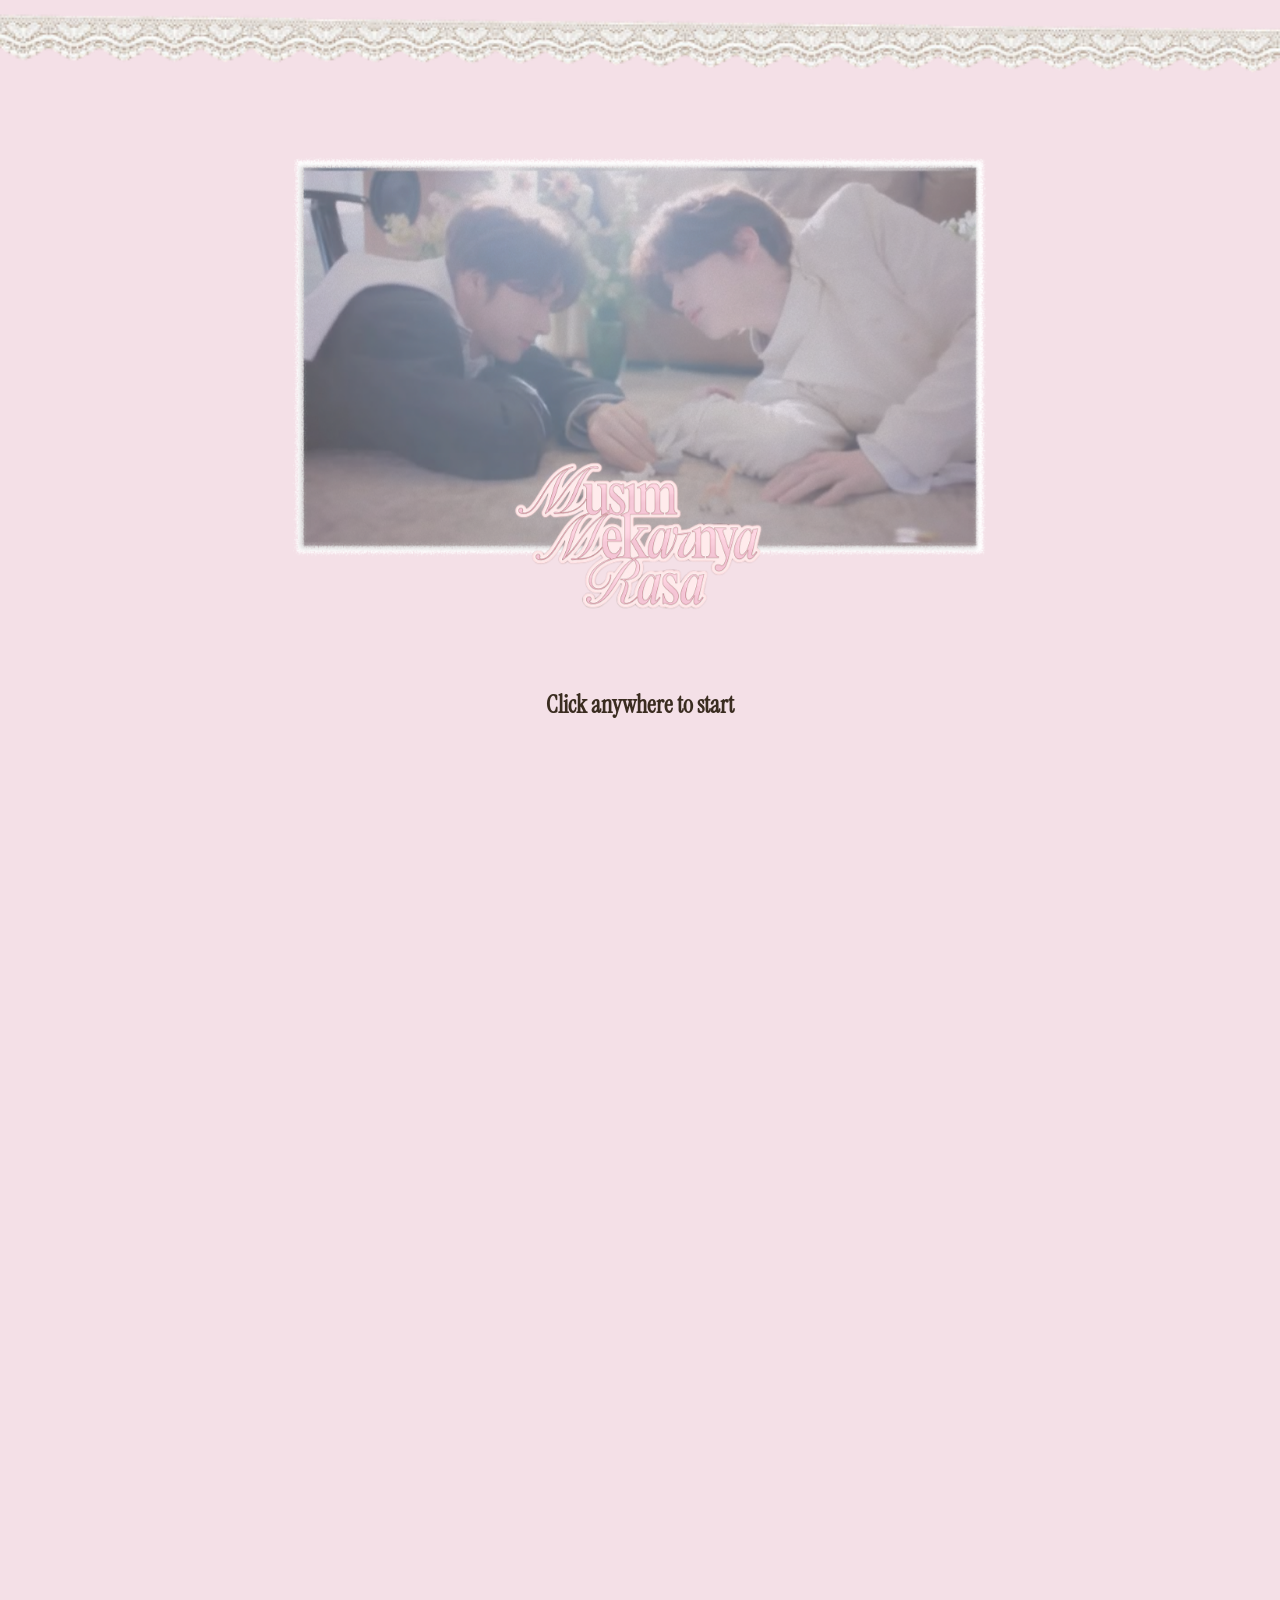
==== commit 8c6c3e05: "Update index.html" ====
--- a/index.html
+++ b/index.html
@@ -31,10 +31,15 @@
 <body>
     <section class="landing" id="landing">
         <div class="landing-area">
-            <img src="assets/main-page.png" alt="">
-            <h1>
-                Click anywhere to start
-            </h1>
+            <img src="assets/lace.png" alt="" class="lace-up">
+            <div class="background">
+                <div class="landing-content">
+                    <img src="assets/main-page.png" alt="">
+                    <h1>
+                        Click anywhere to start
+                    </h1>
+                </div>
+            </div>
         </div>
     </section>
     <section class="main" id="main">
@@ -155,63 +160,24 @@
                     <div class="contributors">
                         <h1>Contributors</h1>
                         <div class="contributor-lists">
-                            <div class="cont-chapt">
+                            <div class="cont-chapt" data-chapter="pagi">
                                 <h4>PAGI</h4>
-                                <ul>
-                                    <li>lucky_to_us</li>
-                                    <li>nyomjae</li>
-                                    <li>dohoonjogja</li>
-                                    <li>niidjae</li>
-                                    <li>ddoinothing</li>
-                                    <li>blessky_</li>
-                                    <li>shippingdots</li>
-                                    <li>boljippangyin</li>
-                                    <li>ouatlatte</li>
-                                </ul>
+                                <ul></ul>
                             </div>
-                            <div class="cont-chapt">
+
+                            <div class="cont-chapt" data-chapter="siang">
                                 <h4>SIANG</h4>
-                                <ul>
-                                    <li>owneeon</li>
-                                    <li>loveremain</li>
-                                    <li>outof3005</li>
-                                    <li>yojereun</li>
-                                    <li>bominight</li>
-                                    <li>nidjse</li>
-                                </ul>
+                                <ul></ul>
                             </div>
-                            <div class="cont-chapt">
+
+                            <div class="cont-chapt" data-chapter="sore">
                                 <h4>SORE</h4>
-                                <ul>
-                                    <li>96kuchengzz</li>
-                                    <li>dohj4e</li>
-                                    <li>shinjaenid</li>
-                                    <li>suni30012803</li>
-                                    <li>haepdov</li>
-                                    <li>shugarplums</li>
-                                    <li>cacaamor</li>
-                                    <li>sekasur3bulan</li>
-                                    <li>markasorgil</li>
-                                    <li>youngjaejaksel</li>
-                                </ul>
+                                <ul></ul>
                             </div>
-                            <div class="cont-chapt">
+
+                            <div class="cont-chapt" data-chapter="malam">
                                 <h4>MALAM</h4>
-                                <ul>
-                                    <li>haruhyeop</li>
-                                    <li>wonderingcatto</li>
-                                    <li>yojenyangi</li>
-                                    <li>Milk_and_breadz</li>
-                                    <li>writtenbyvi_</li>
-                                    <li>janaueary</li>
-                                    <li>okonomyuki</li>
-                                    <li>alee</li>
-                                    <li>kittengaze</li>
-                                    <li>ziowrite</li>
-                                    <li>commanim</li>
-                                    <li>pijaraya</li>
-                                    <li>tofumandu_</li>
-                                </ul>
+                                <ul></ul>
                             </div>
                         </div>
 
--- a/style.css
+++ b/style.css
@@ -106,10 +106,15 @@
 .landing-area {
     width: 100%;
     height: 100%;
-
-    display: flex;
+    display: grid;
+    align-items: center;
+    align-self: center;
     justify-content: center;
     align-items: center;
+}
+
+.landing-area h1 {
+    text-align: center;
 }
 
 .landing-area img {
@@ -143,13 +148,16 @@
 
     opacity: 0;
     visibility: hidden;
-
-    transition: opacity 0.8s ease;
+    transition:
+        opacity 1s ease,
+        transform 1s ease;
+    transform: translateY(24px);
 }
 
 .main.show {
     opacity: 1;
     visibility: visible;
+    transform: translateY(0);
 }
 
 .menu {
@@ -228,7 +236,7 @@
     text-align: center;
 }
 
-.menu- brand {
+.menu-brand {
     display: block;
     height: 18px;
     object-fit: contain;
@@ -282,6 +290,105 @@
 
 }
 
+.landing-area .background {
+    background-attachment: initial;
+    min-height: auto;
+    height: 100%;
+    width: 100%;
+    margin: 0;
+    position: relative;
+
+    display: flex;
+    align-items: center;
+    justify-content: center;
+}
+
+.landing-area img.lace-up {
+    position: absolute;
+    left: 0;
+    width: 100%;
+    max-width: none;
+    max-height: none;
+    height: auto;
+    object-fit: cover;
+    display: block;
+    /* z-index: 2; */
+    top: -30px;
+    transition: transform 0.4s ease;
+}
+
+
+.landing-content {
+    width: 100%;
+    display: flex;
+    flex-direction: column;
+    align-items: center;
+    justify-content: center;
+    gap: 4vh;
+    padding: 8vh 20px;
+    box-sizing: border-box;
+}
+
+@keyframes lace-open-top {
+    from {
+        transform: translateY(100%);
+        opacity: 0;
+    }
+
+    to {
+        transform: translateY(0);
+        opacity: 1;
+    }
+}
+
+.landing-area img.lace-up {
+    animation: lace-open-top 1s cubic-bezier(.25, .8, .3, 1) both;
+}
+
+.landing-area .background img:not(.lace-up):not(.lace-down) {
+    animation: rise-fade-in 1s ease both;
+    animation-delay: 0.3s;
+}
+
+.landing-area h1 {
+    animation: rise-fade-in 1s ease both;
+    animation-delay: 0.5s;
+}
+
+.landing {
+    transition:
+        opacity 0.9s cubic-bezier(.4, 0, .2, 1),
+        transform 0.9s cubic-bezier(.4, 0, .2, 1),
+        visibility 0.9s ease;
+}
+
+.landing.hide {
+    opacity: 0;
+    visibility: hidden;
+    pointer-events: none;
+    transform: scale(1.05);
+}
+
+
+
+.background {
+
+    background-image: url('https://media3.giphy.com/media/v1.Y2lkPTc5MGI3NjExcDZsaHlmbmR1dDVidWs5MG1lYzQ2NHRjbHQ0MWcwMGJjYnNxZTYzZCZlcD12MV9pbnRlcm5hbF9naWZfYnlfaWQmY3Q9cw/xThtawJ5higNRr1pq8/giphy.gif');
+
+    background-position: center center;
+
+    background-size: min(760px, 82vw) auto;
+    background-attachment: fixed;
+    background-position: center center;
+
+    background-size: min(760px, 82vw) auto;
+    background-attachment: fixed;
+
+    min-height: 100vh;
+    height: auto;
+    margin: 0;
+}
+
 .about {
     width: min(700px, 90%);
     margin-top: 20px;
@@ -289,11 +396,11 @@
 
 .about p {
     text-align: justify;
-    font-family: "Datatype", monospace;
-    margin: 0;
+    padding: 0 0 20px 0;
+    margin-bottom: 10px;
     text-align: center;
     color: var(--text);
-    font-size: 14px;
+    font-size: 15px;
     line-height: 1.35;
 }
 
@@ -364,17 +471,13 @@
     background-image:
         url("data:image/svg+xml,%3Csvg viewBox='0 0 200 200' xmlns='http://www.w3.org/2000/svg'%3E%3Cfilter id='noiseFilter'%3E%3CfeTurbulence type='fractalNoise' baseFrequency='0.7' numOctaves='3' stitchTiles='stitch'/%3E%3C/filter%3E%3Crect width='100%25' height='100%25' filter='url(%23noiseFilter)' opacity='.22'/%3E%3C/svg%3E"),
         linear-gradient(to bottom,
-            #F4E0E7 0%,
-            #F3E2E2 8%,
-            #F0E5DF 16%,
-            #EAE8D9 25%,
-            #E2E9D4 35%,
-            #DDEACE 45%,
-            #D8EACD 60%,
-            #D8EACD 100%);
-
+            rgba(244, 224, 231, 0.72) 0%,
+            rgba(243, 226, 226, 0.68) 12%,
+            rgba(234, 232, 217, 0.62) 25%,
+            rgba(226, 233, 212, 0.66) 40%,
+            rgba(216, 234, 205, 0.72) 65%,
+            rgba(216, 234, 205, 0.76) 100%);
     background-repeat: repeat, no-repeat;
-
     background-size: 200px 200px, 100% 100%;
     background-position: 0 0, 0 0;
 
@@ -415,16 +518,14 @@
         transform 0.45s ease;
 }
 
-.clockwise {
-    transform: rotate(-10deg);
-}
-
-.anticlockwise {
-    transform: rotate(10deg);
-}
-
-.chapter a:hover img {
-    transform: scale(1.08) rotate(0deg);
+.chapter-image:hover .clockwise {
+    transform: scale(1.08) rotate(-10deg);
+    filter: drop-shadow(-10px 8px 28px rgba(100, 60, 70, 0.4));
+}
+
+
+.chapter-image:hover .anticlockwise {
+    transform: scale(1.08) rotate(10deg);
     filter: drop-shadow(-10px 8px 28px rgba(100, 60, 70, 0.4));
 }
 
@@ -516,18 +617,12 @@
     gap: 20px;
     background-image:
         url("data:image/svg+xml,%3Csvg viewBox='0 0 200 200' xmlns='http://www.w3.org/2000/svg'%3E%3Cfilter id='noiseFilter'%3E%3CfeTurbulence type='fractalNoise' baseFrequency='0.7' numOctaves='3' stitchTiles='stitch'/%3E%3C/filter%3E%3Crect width='100%25' height='100%25' filter='url(%23noiseFilter)' opacity='.22'/%3E%3C/svg%3E"),
-        linear-gradient(to top,
-            #F4E0E7 0%,
-            #F3E2E2 8%,
-            #F0E5DF 16%,
-            #EAE8D9 25%,
-            #E2E9D4 35%,
-            #DDEACE 45%,
-            #D8EACD 60%,
-            #D8EACD 100%);
-
+        linear-gradient(to bottom,
+            rgba(216, 234, 205, 0.76) 0%,
+            rgba(226, 233, 212, 0.68) 12%,
+            rgba(243, 226, 226, 0.70) 38%,
+            rgba(244, 224, 231, 0.76) 100%);
     background-repeat: repeat, no-repeat;
-
     background-size: 200px 200px, 100% 100%;
     background-position: 0 0, 0 0;
 
@@ -651,7 +746,7 @@
     padding: 0;
     font-size: 19px;
     font-weight: 400;
-
+    text-align: end;
     line-height: 1.25;
     transition: 0.3s ease;
 }
@@ -1579,6 +1674,11 @@
         width: 40px;
     }
 
+    .landing-area img.lace-up {
+        width: 150%;
+        top: -10px;
+    }
+
     .home {
         padding-top: 88px;
     }
@@ -1926,9 +2026,14 @@
         padding: 0;
     }
 
+    .credits h1 {
+        text-align: center;
+    }
+
     .copyright {
         margin-top: 35px;
         text-align: left;
+        font-size: 10px;
     }
 }
 
@@ -1936,9 +2041,15 @@
 
 @media (max-width: 480px) {
 
-    /* .home>div:first-child img {
-        width: 100px;
-    } */
+    .landing-area img.lace-up {
+        width: 220%;
+        top: 30px;
+    }
+
+    .about p {
+        font-size: 11px;
+        padding: 0 20px 0 20px;
+    }
 
     .zine-brand {
         top: 0;
@@ -1950,9 +2061,6 @@
         width: 88%;
     }
 
-    .about p {
-        font-size: 12px;
-    }
 
     .zine-desc p {
         font-size: 16px;
@@ -1971,6 +2079,15 @@
     }
 
     .cont-chapt li {
+        font-size: 9px;
+    }
+
+    .work-title,
+    #work-title {
+        font-size: 10px;
+    }
+
+    .copyright {
         font-size: 9px;
     }
 }
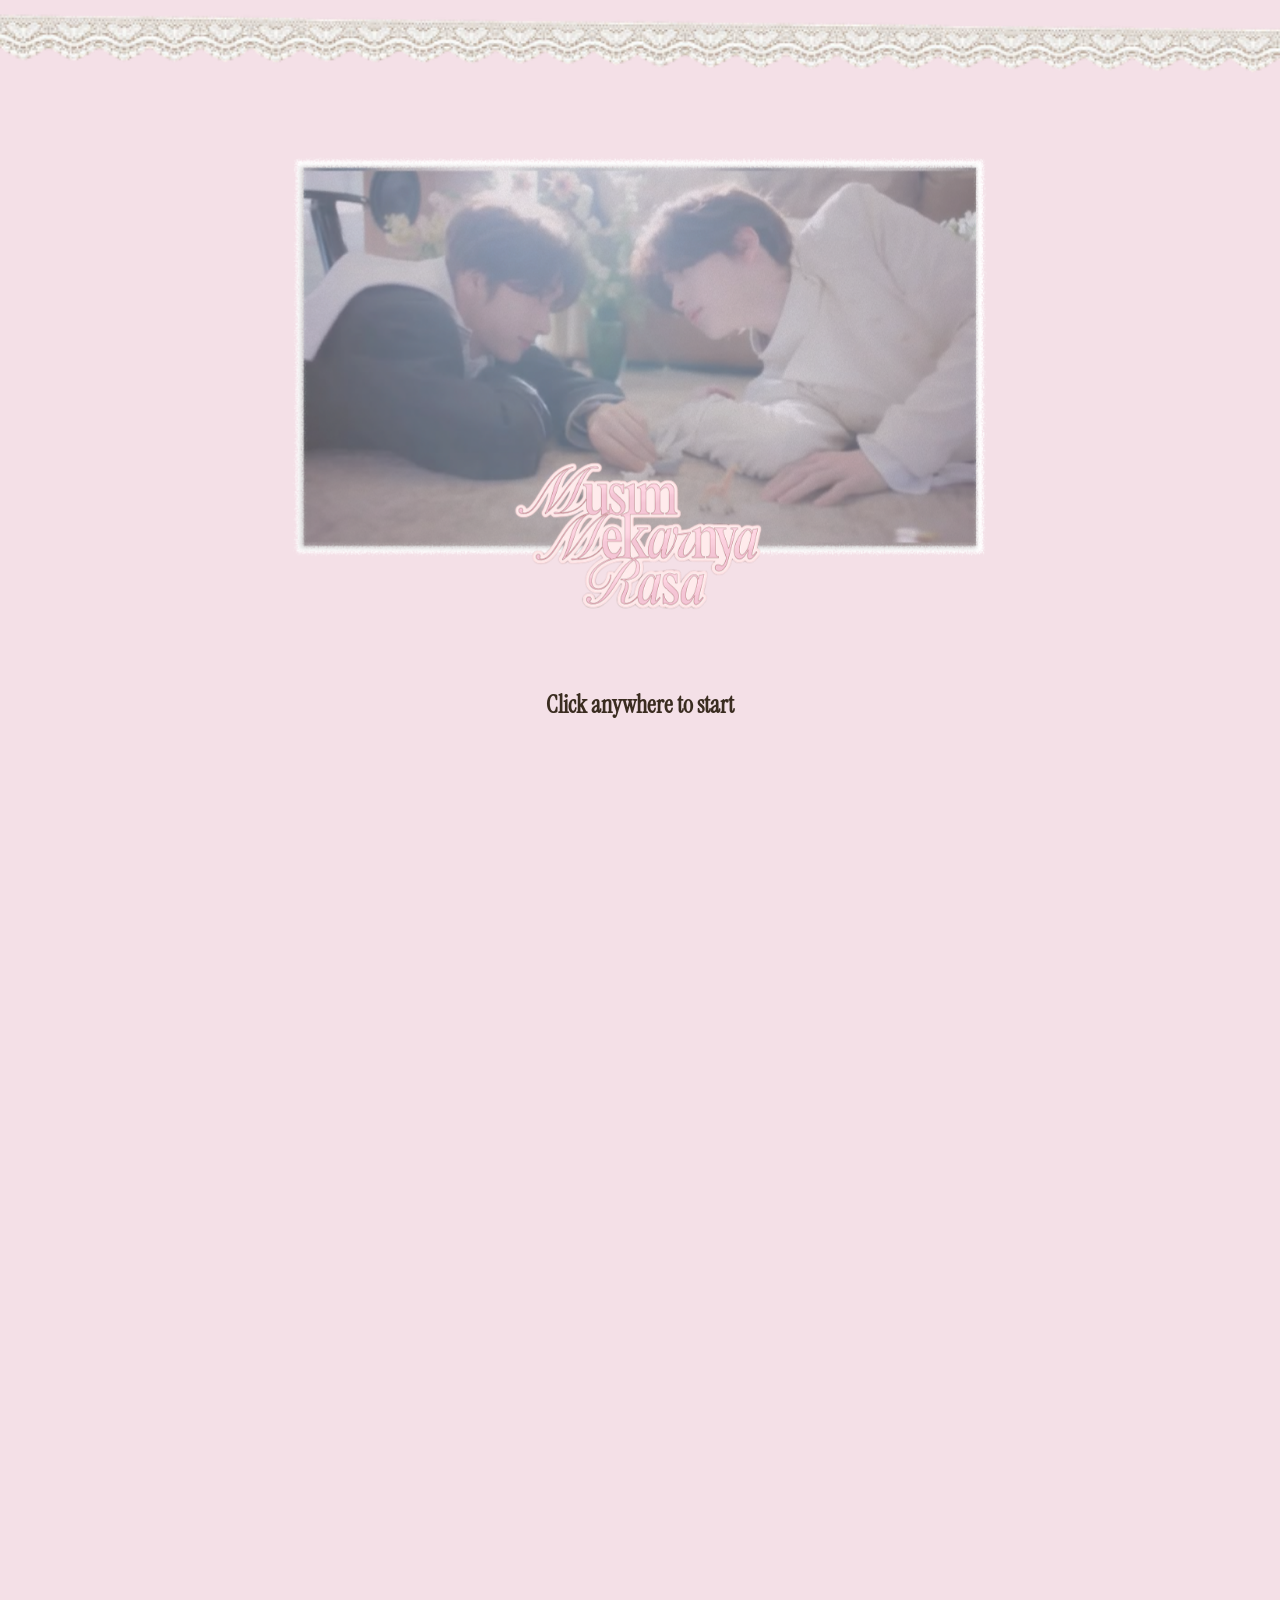
==== commit 89746209: "Update index.html" ====
--- a/index.html
+++ b/index.html
@@ -34,7 +34,7 @@
             <img src="assets/lace.png" alt="" class="lace-up">
             <div class="background">
                 <div class="landing-content">
-                    <img src="assets/main-page.png" alt="">
+                    <img src="assets/main-page.png" alt="" class="logo">
                     <h1>
                         Click anywhere to start
                     </h1>
@@ -68,7 +68,7 @@
 
             <section class="home">
                 <div>
-                    <img src="assets/main-page.png" alt="">
+                    <img src="assets/main-page.png" alt="" class="logo">
                 </div>
                 <div class="about">
                     <p>
--- a/style.css
+++ b/style.css
@@ -117,7 +117,7 @@
     text-align: center;
 }
 
-.landing-area img {
+.landing-content img {
     display: block;
 
     width: 700px;
@@ -129,10 +129,6 @@
     transition: transform 0.4s ease;
 }
 
-.landing-area img:hover {
-    transform: scale(1.02);
-    filter: drop-shadow(0 8px 20px rgba(80, 50, 55, 0.08));
-}
 
 .landing.hide {
     opacity: 0;
@@ -284,8 +280,8 @@
     transition: transform 0.4s ease;
 }
 
-.home>div:first-child img:hover {
-    transform: scale(1.02);
+.logo:hover {
+    transform: scale(1.05);
     filter: drop-shadow(0 8px 20px rgba(80, 50, 55, 0.08));
 
 }
@@ -317,7 +313,6 @@
     transition: transform 0.4s ease;
 }
 
-
 .landing-content {
     width: 100%;
     display: flex;
@@ -327,6 +322,26 @@
     gap: 4vh;
     padding: 8vh 20px;
     box-sizing: border-box;
+
+    animation: rise-fade-in 1s ease both;
+    animation-delay: 0.3s;
+}
+
+.landing-content .logo {
+    display: block;
+    width: 700px;
+    max-width: 85vw;
+    max-height: 85vh;
+    object-fit: contain;
+
+    transition:
+        transform 0.4s ease,
+        filter 0.4s ease;
+}
+
+.landing-content .logo:hover {
+    transform: scale(1.05);
+    filter: drop-shadow(0 8px 20px rgba(80, 50, 55, 0.08));
 }
 
 @keyframes lace-open-top {
@@ -345,9 +360,8 @@
     animation: lace-open-top 1s cubic-bezier(.25, .8, .3, 1) both;
 }
 
-.landing-area .background img:not(.lace-up):not(.lace-down) {
-    animation: rise-fade-in 1s ease both;
-    animation-delay: 0.3s;
+.landing-content .logo {
+    animation: none;
 }
 
 .landing-area h1 {
@@ -524,7 +538,7 @@
 }
 
 
-.chapter-image:hover .anticlockwise {
+.chapter-image:hover .anticlockwise:hover {
     transform: scale(1.08) rotate(10deg);
     filter: drop-shadow(-10px 8px 28px rgba(100, 60, 70, 0.4));
 }
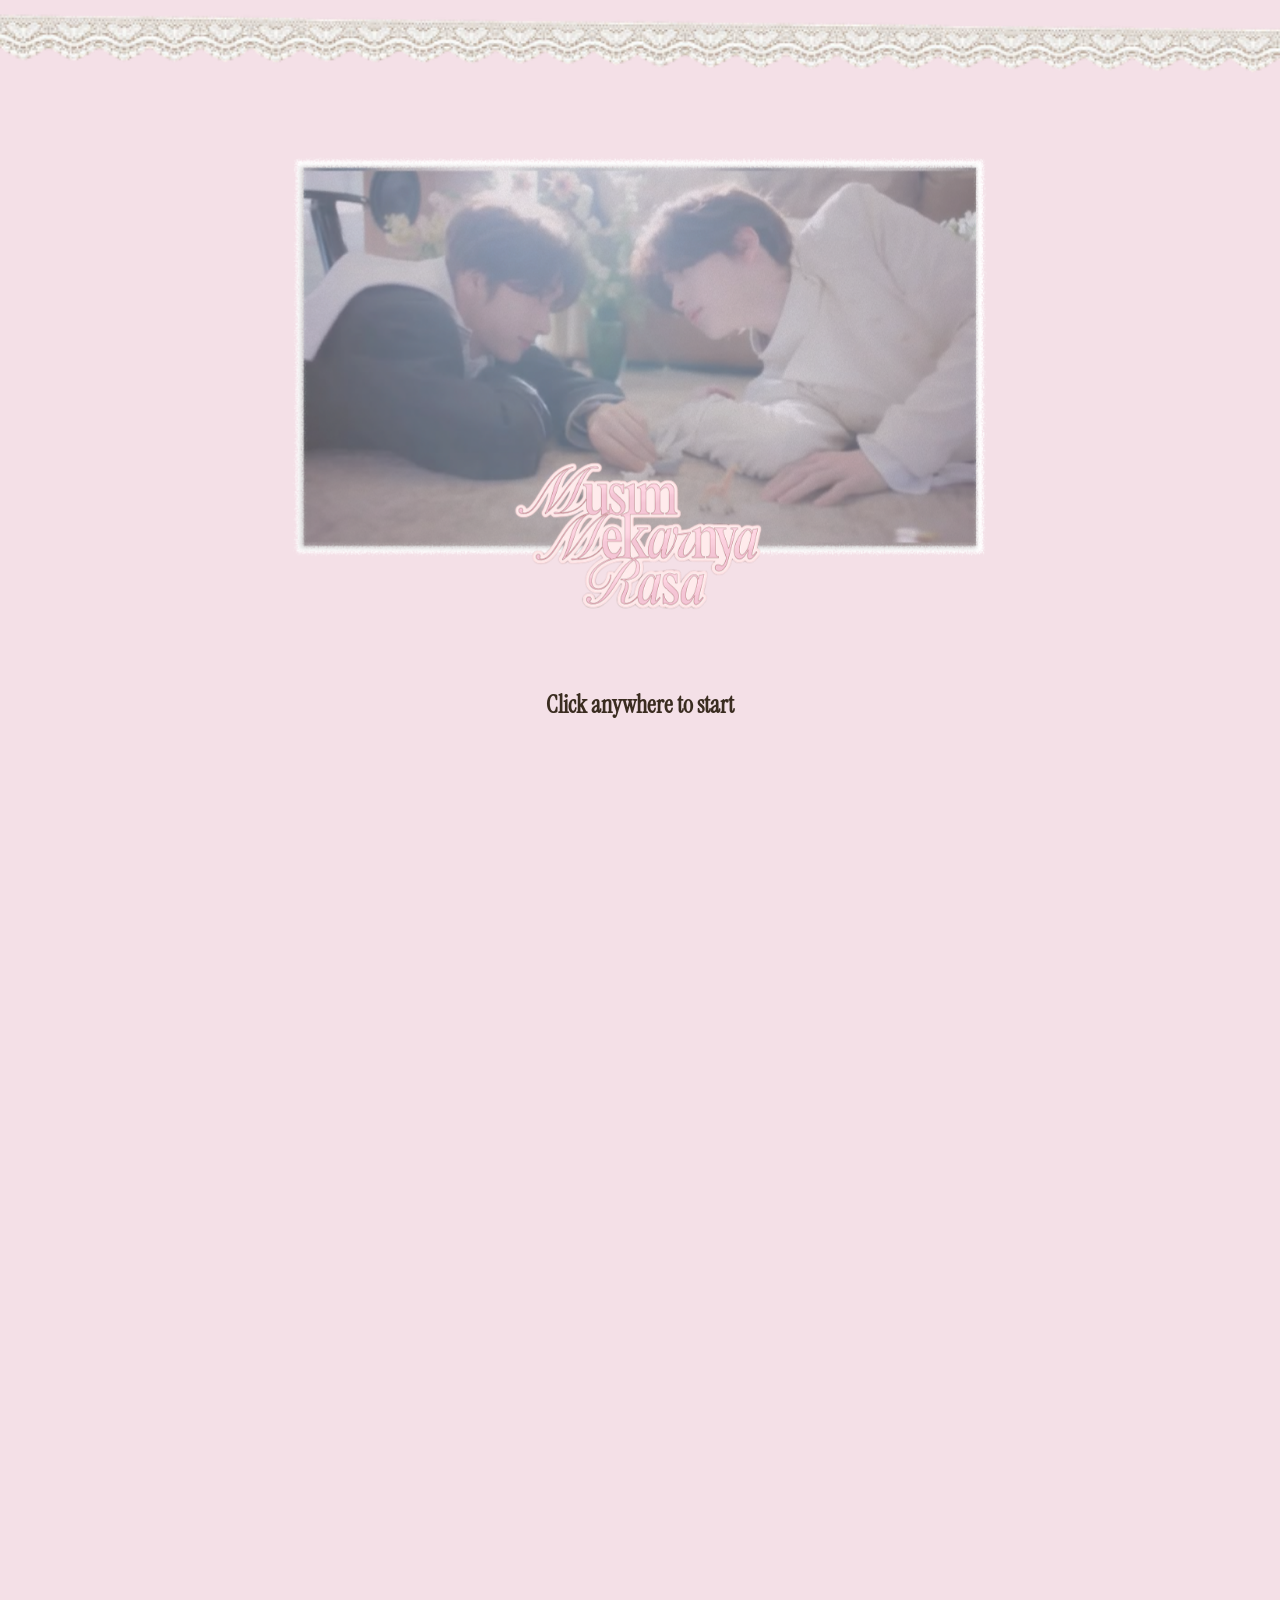
==== commit 789e1980: "Update index.html" ====
--- a/index.html
+++ b/index.html
@@ -43,28 +43,29 @@
         </div>
     </section>
     <section class="main" id="main">
+        <div class="menu">
+            <i class="fa-solid fa-bars"></i>
+            <span class="dropdown-menu">
+                <a href="#main">
+                    <i class="fa-solid fa-house menu-icon" aria-hidden="true"></i>
+                    <span class="menu-label">Home</span>
+                </a>
+                <a href="#chapter-page">
+                    <i class="fa-solid fa-book-open menu-icon" aria-hidden="true"></i>
+                    <span class="menu-label">Chapters</span>
+                </a>
+                <a href="#" class="nav-bookmark-btn">
+                    <i class="fa-solid fa-bookmark menu-icon" aria-hidden="true"></i>
+                    <span class="menu-label">Bookmark</span>
+                </a>
+                <a href="https://731chapters-site.vercel.app/">
+                    <img src="assets/mini731.svg" class="menu-icon menu-brand" alt="">
+                    <span class="menu-label">731chapters</span>
+                </a>
+            </span>
+        </div>
         <section class="background">
-            <div class="menu">
-                <i class="fa-solid fa-bars"></i>
-                <span class="dropdown-menu">
-                    <a href="#main">
-                        <i class="fa-solid fa-house menu-icon" aria-hidden="true"></i>
-                        <span class="menu-label">Home</span>
-                    </a>
-                    <a href="#chapter-page">
-                        <i class="fa-solid fa-book-open menu-icon" aria-hidden="true"></i>
-                        <span class="menu-label">Chapters</span>
-                    </a>
-                    <a href="#" class="nav-bookmark-btn">
-                        <i class="fa-solid fa-bookmark menu-icon" aria-hidden="true"></i>
-                        <span class="menu-label">Bookmark</span>
-                    </a>
-                    <a href="https://731chapters-site.vercel.app/">
-                        <img src="assets/mini731.svg" class="menu-icon menu-brand" alt="">
-                        <span class="menu-label">731chapters</span>
-                    </a>
-                </span>
-            </div>
+
 
             <section class="home">
                 <div>
--- a/style.css
+++ b/style.css
@@ -13,6 +13,7 @@
 body {
     width: 100%;
     max-width: 100%;
+    margin: 0;
     overflow-x: clip;
 
     color: var(--text);
@@ -139,7 +140,6 @@
 .main {
     width: 100%;
     min-height: 100vh;
-
     position: relative;
 
     opacity: 0;
@@ -157,14 +157,22 @@
 }
 
 .menu {
-    position: fixed;
+    display: flex;
+    align-items: center;
+    justify-content: center;
+}
+
+.main>.menu {
+    position: sticky;
     top: 28px;
     right: 35px;
     z-index: 1000;
-
-    display: flex;
-    align-items: center;
-    justify-content: center;
+    width: max-content;
+    margin-left: auto;
+
+    height: 0;
+    align-items: flex-start;
+    overflow: visible;
 }
 
 .menu>i {
@@ -245,12 +253,13 @@
 .home {
     width: 100%;
     min-height: 550px;
+    top: 0;
+    padding-top: 30px;
 
     background-image:
         url("data:image/svg+xml,%3Csvg viewBox='0 0 200 200' xmlns='http://www.w3.org/2000/svg'%3E%3Cfilter id='noiseFilter'%3E%3CfeTurbulence type='fractalNoise' baseFrequency='0.7' numOctaves='3' stitchTiles='stitch'/%3E%3C/filter%3E%3Crect width='100%25' height='100%25' filter='url(%23noiseFilter)' opacity='.22'/%3E%3C/svg%3E");
 
     background-size: 200px 200px, 100% 100%;
-    padding-top: 35px;
     padding-bottom: 45px;
 
     display: flex;
@@ -259,6 +268,12 @@
 
 
     position: relative;
+}
+
+.main .background {
+
+    top: 0;
+    padding-top: 0;
 }
 
 .home>div:first-child {
@@ -405,7 +420,7 @@
 
 .about {
     width: min(700px, 90%);
-    margin-top: 20px;
+    padding-top: 20px;
 }
 
 .about p {
@@ -1688,6 +1703,11 @@
         width: 40px;
     }
 
+    .main>.menu {
+        top: 0;
+        margin-right: 20px;
+    }
+
     .landing-area img.lace-up {
         width: 150%;
         top: -10px;
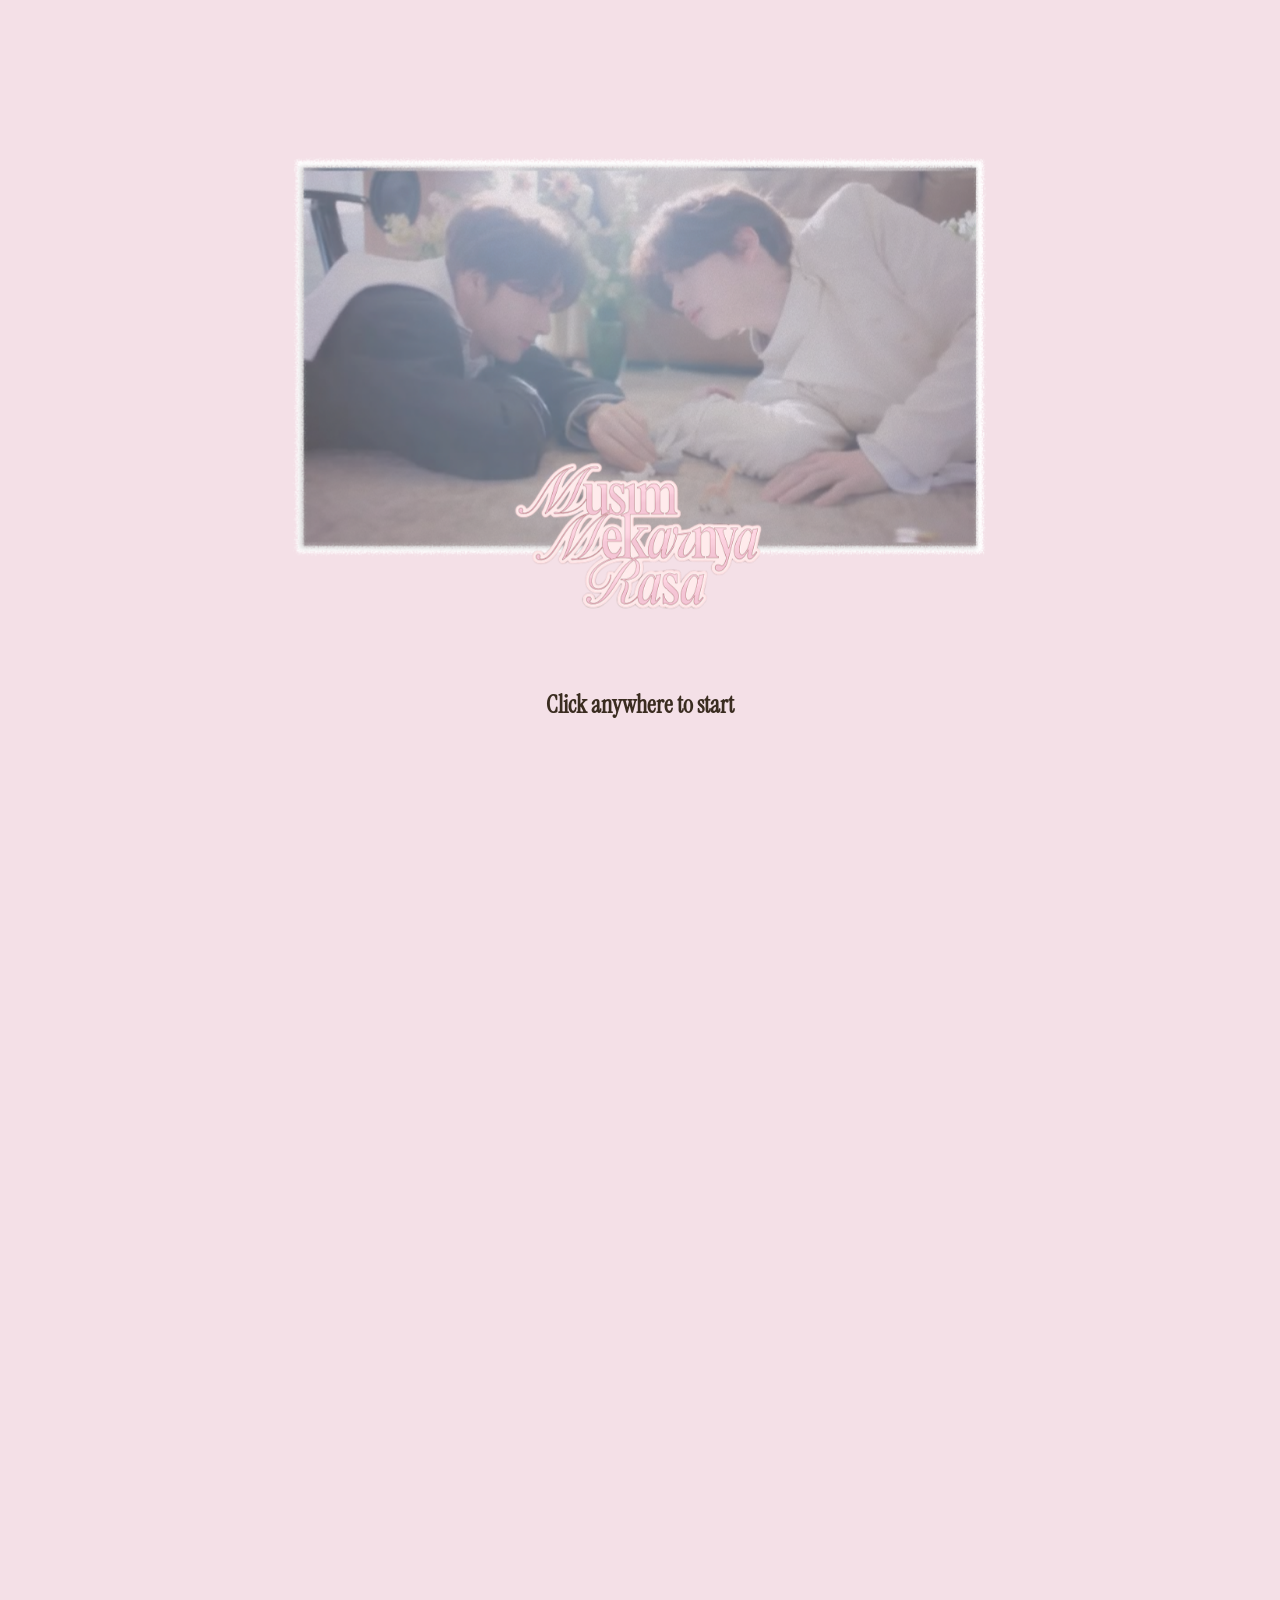
==== commit d1eaf222: "Update index.html" ====
--- a/index.html
+++ b/index.html
@@ -18,20 +18,21 @@
         © 731chapters
         Developer: tofumandu_
     -->
+    <meta property="og:title" content="Nidjae Fanzine: Musim Mekarnya Rasa">
     <meta property="og:description" content="Nidjae Fanzine: Musim Mekarnya Rasa">
-    <meta property="og:image" content="/assets/banner.png">
+    <meta property="og:image" content="https://731chapters.github.io/zine/assets/banner.png">
+    <meta property="og:url" content="https://731chapters.github.io/zine/">
     <meta property="og:type" content="website">
 
     <meta name="twitter:card" content="summary_large_image">
     <meta name="twitter:title" content="Nidjae Fanzine: Musim Mekarnya Rasa">
     <meta name="twitter:description" content="Nidjae Fanzine by 731chapters">
-    <meta name="twitter:image" content="/assets/banner.png">
+    <meta name="twitter:image" content="https://731chapters.github.io/zine/assets/banner.png">
 </head>
 
 <body>
     <section class="landing" id="landing">
         <div class="landing-area">
-            <img src="assets/lace.png" alt="" class="lace-up">
             <div class="background">
                 <div class="landing-content">
                     <img src="assets/main-page.png" alt="" class="logo">
--- a/style.css
+++ b/style.css
@@ -1703,11 +1703,6 @@
         width: 40px;
     }
 
-    .main>.menu {
-        top: 0;
-        margin-right: 20px;
-    }
-
     .landing-area img.lace-up {
         width: 150%;
         top: -10px;
